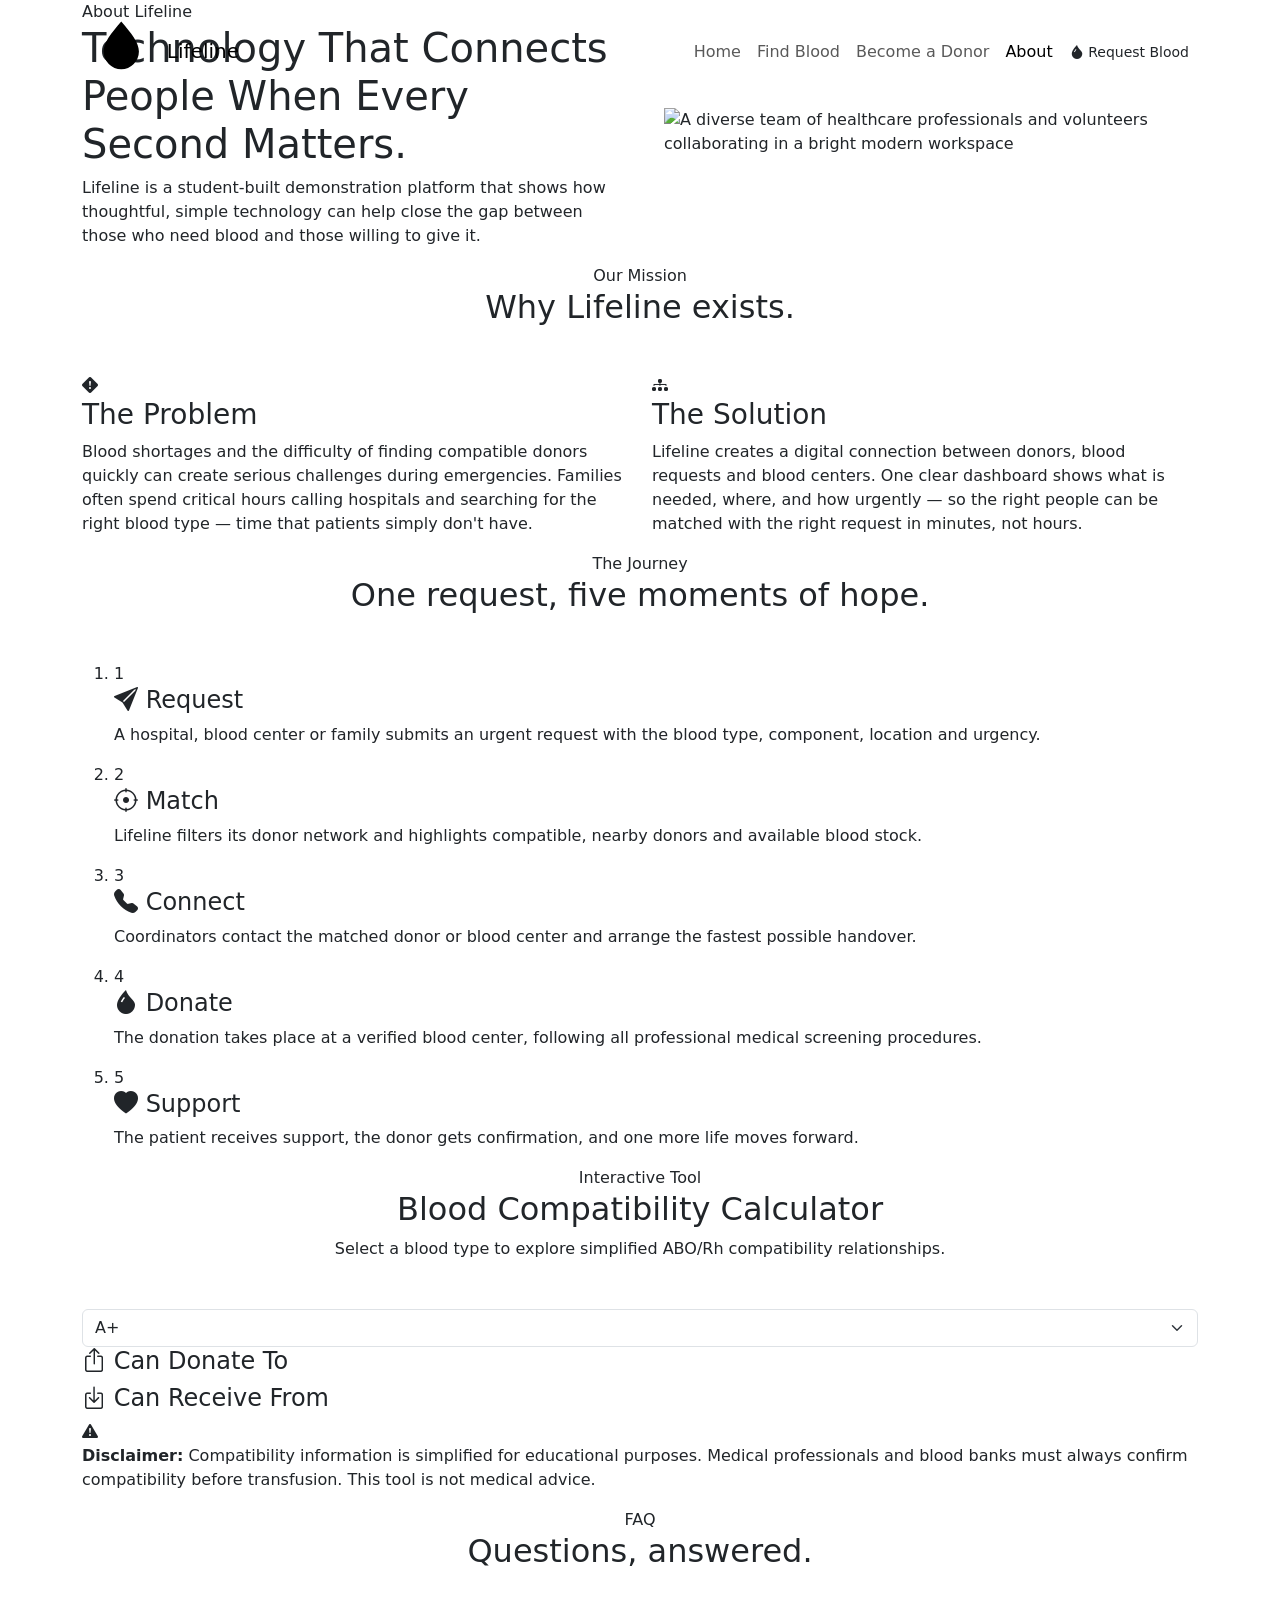
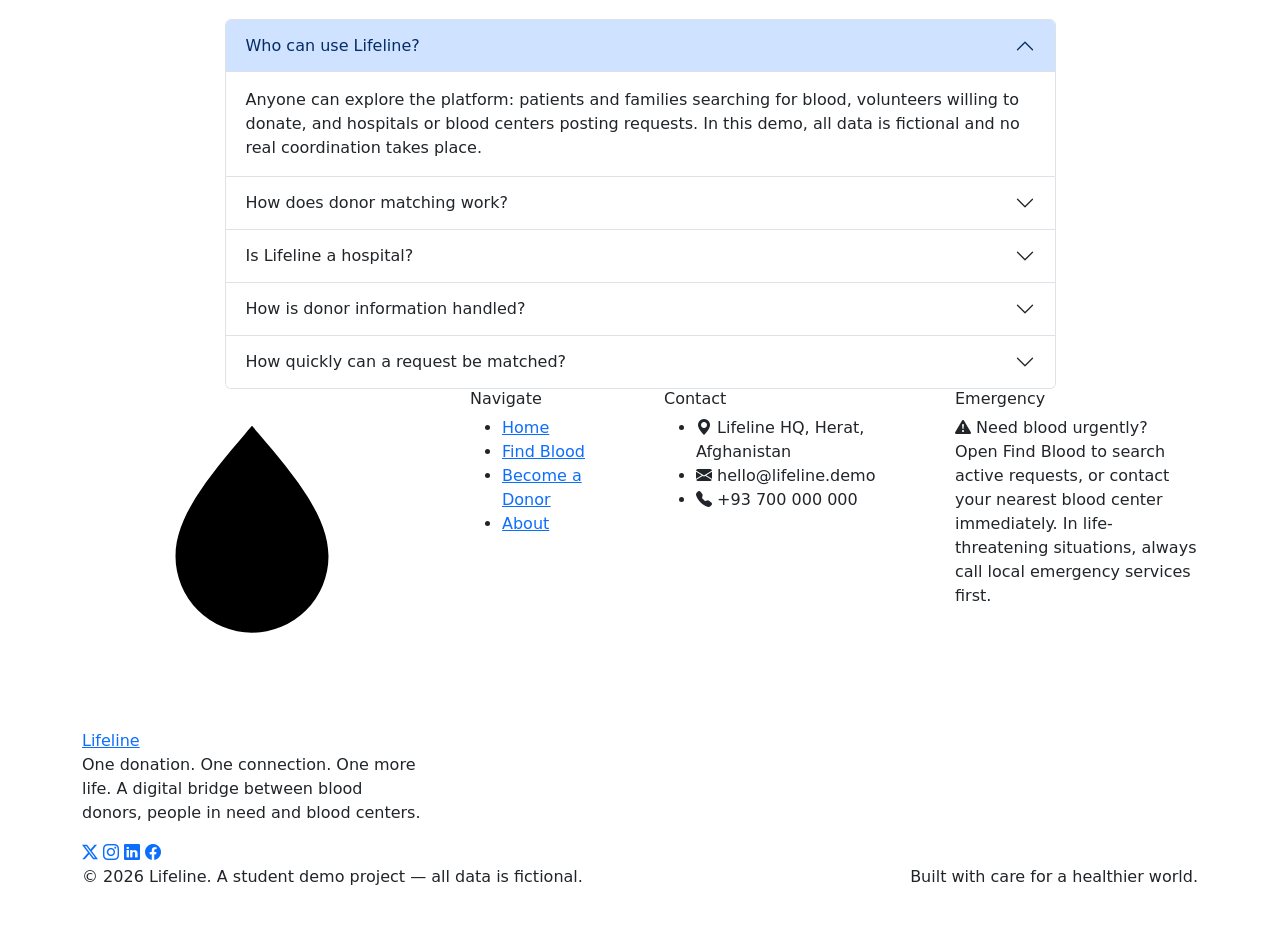
==== about.html @ 78128821 "add footer" ====
<!DOCTYPE html>
<html lang="en">
<head>
  <meta charset="UTF-8">
  <meta name="viewport" content="width=device-width, initial-scale=1.0">
  <meta name="description" content="About Lifeline — technology that connects donors, blood requests and blood centers when every second matters.">
  <title>About — Lifeline</title>

  <!-- Fonts -->
  <link rel="preconnect" href="https://fonts.googleapis.com">
  <link rel="preconnect" href="https://fonts.gstatic.com" crossorigin>
  <link href="https://fonts.googleapis.com/css2?family=Manrope:wght@400;500;600;700;800&display=swap" rel="stylesheet">

  <!-- Bootstrap 5 -->
  <link href="https://cdn.jsdelivr.net/npm/bootstrap@5.3.3/dist/css/bootstrap.min.css" rel="stylesheet">

  <!-- Bootstrap Icons -->
  <link href="https://cdn.jsdelivr.net/npm/bootstrap-icons@1.11.3/font/bootstrap-icons.css" rel="stylesheet">

  <!-- Custom styles -->
  <link rel="stylesheet" href="css/style.css">
</head>
<body>
    <!-- ===================== NAVBAR ===================== -->
  <nav class="navbar navbar-expand-lg navbar-lifeline fixed-top" aria-label="Main navigation">
    <div class="container">
      <a class="navbar-brand" href="index.html" aria-label="Lifeline home">
        <span class="brand-logo" aria-hidden="true">
          <svg viewBox="0 0 24 24" role="img">
            <path class="drop-shape" d="M12 2.6c3.1 3.6 5.4 6.4 5.4 9.2a5.4 5.4 0 1 1-10.8 0c0-2.8 2.3-5.6 5.4-9.2z"/>
            <path class="pulse-line" d="M4.5 13h3l1.6-3 2.4 5 1.8-2h6.2"/>
          </svg>
        </span>
        Lifeline
      </a>

      <button class="navbar-toggler" type="button" data-bs-toggle="collapse" data-bs-target="#mainNav" aria-controls="mainNav" aria-expanded="false" aria-label="Toggle navigation">
        <i class="bi bi-list"></i>
      </button>

      <div class="collapse navbar-collapse" id="mainNav">
        <ul class="navbar-nav ms-auto align-items-lg-center">
          <li class="nav-item"><a class="nav-link" href="index.html">Home</a></li>
          <li class="nav-item"><a class="nav-link" href="find-blood.html">Find Blood</a></li>
          <li class="nav-item"><a class="nav-link" href="donate.html">Become a Donor</a></li>
          <li class="nav-item"><a class="nav-link active" aria-current="page" href="about.html">About</a></li>
        </ul>
        <a href="find-blood.html" class="btn btn-red btn-sm navbar-cta">
          <i class="bi bi-droplet-fill" aria-hidden="true"></i> Request Blood
        </a>
      </div>
    </div>
  </nav>
  <!-- ===================== PAGE HERO ===================== -->
  <header class="page-hero">
    <div class="container">
      <div class="row align-items-center g-5">
        <div class="col-lg-6">
          <span class="eyebrow">About Lifeline</span>
          <h1>Technology That Connects People When <span class="text-red">Every Second Matters.</span></h1>
          <p class="lead-text">Lifeline is a student-built demonstration platform that shows how thoughtful, simple technology can help close the gap between those who need blood and those willing to give it.</p>
        </div>
        <div class="col-lg-6">
          <div class="about-visual-wrap">
            <img src="assets/about-visual.png" alt="A diverse team of healthcare professionals and volunteers collaborating in a bright modern workspace">
          </div>
        </div>
      </div>
    </div>
  </header>
  
  <main>
    <!-- ===================== PROBLEM / SOLUTION ===================== -->
    <section class="section" aria-labelledby="mission-heading">
      <div class="container">
        <div class="text-center mb-5 reveal">
          <span class="eyebrow justify-content-center">Our Mission</span>
          <h2 class="section-title" id="mission-heading">Why Lifeline exists.</h2>
        </div>

        <div class="row g-4">
          <div class="col-lg-6 reveal">
            <article class="problem-solution-card">
              <span class="ps-icon icon-red"><i class="bi bi-exclamation-diamond-fill" aria-hidden="true"></i></span>
              <h3>The Problem</h3>
              <p>Blood shortages and the difficulty of finding compatible donors quickly can create serious challenges during emergencies. Families often spend critical hours calling hospitals and searching for the right blood type — time that patients simply don't have.</p>
            </article>
          </div>
          <div class="col-lg-6 reveal">
            <article class="problem-solution-card">
              <span class="ps-icon icon-navy"><i class="bi bi-diagram-3-fill" aria-hidden="true"></i></span>
              <h3>The Solution</h3>
              <p>Lifeline creates a digital connection between donors, blood requests and blood centers. One clear dashboard shows what is needed, where, and how urgently — so the right people can be matched with the right request in minutes, not hours.</p>
            </article>
          </div>
        </div>
      </div>
    </section>

    <!-- ===================== TIMELINE ===================== -->
    <section class="section section-gray" aria-labelledby="timeline-heading">
      <div class="container">
        <div class="text-center mb-5 reveal">
          <span class="eyebrow justify-content-center">The Journey</span>
          <h2 class="section-title" id="timeline-heading">One request, five moments of hope.</h2>
        </div>

        <ol class="timeline">
          <li class="timeline-item reveal">
            <span class="timeline-dot" aria-hidden="true">1</span>
            <div class="timeline-card">
              <h4><i class="bi bi-send-fill" aria-hidden="true"></i> Request</h4>
              <p>A hospital, blood center or family submits an urgent request with the blood type, component, location and urgency.</p>
            </div>
          </li>
          <li class="timeline-item reveal">
            <span class="timeline-dot" aria-hidden="true">2</span>
            <div class="timeline-card">
              <h4><i class="bi bi-crosshair" aria-hidden="true"></i> Match</h4>
              <p>Lifeline filters its donor network and highlights compatible, nearby donors and available blood stock.</p>
            </div>
          </li>
          <li class="timeline-item reveal">
            <span class="timeline-dot" aria-hidden="true">3</span>
            <div class="timeline-card">
              <h4><i class="bi bi-telephone-fill" aria-hidden="true"></i> Connect</h4>
              <p>Coordinators contact the matched donor or blood center and arrange the fastest possible handover.</p>
            </div>
          </li>
          <li class="timeline-item reveal">
            <span class="timeline-dot" aria-hidden="true">4</span>
            <div class="timeline-card">
              <h4><i class="bi bi-droplet-fill" aria-hidden="true"></i> Donate</h4>
              <p>The donation takes place at a verified blood center, following all professional medical screening procedures.</p>
            </div>
          </li>
          <li class="timeline-item reveal">
            <span class="timeline-dot" aria-hidden="true">5</span>
            <div class="timeline-card">
              <h4><i class="bi bi-heart-fill" aria-hidden="true"></i> Support</h4>
              <p>The patient receives support, the donor gets confirmation, and one more life moves forward.</p>
            </div>
          </li>
        </ol>
      </div>
    </section>

    <!-- ===================== COMPATIBILITY CALCULATOR ===================== -->
    <section class="section" aria-labelledby="calculator-heading">
      <div class="container">
        <div class="text-center mb-5 reveal">
          <span class="eyebrow justify-content-center">Interactive Tool</span>
          <h2 class="section-title" id="calculator-heading">Blood Compatibility Calculator</h2>
          <p class="section-lead">Select a blood type to explore simplified ABO/Rh compatibility relationships.</p>
        </div>

        <div class="compat-calculator reveal">
          <div class="compat-select-row">
            <label for="compatBloodSelect" class="visually-hidden">Select your blood type</label>
            <select class="form-select" id="compatBloodSelect">
              <option value="A+" selected>A+</option>
              <option value="A-">A-</option>
              <option value="B+">B+</option>
              <option value="B-">B-</option>
              <option value="AB+">AB+</option>
              <option value="AB-">AB-</option>
              <option value="O+">O+</option>
              <option value="O-">O-</option>
            </select>
          </div>

          <div class="compat-result" aria-live="polite">
            <div class="compat-box box-donate">
              <h4><i class="bi bi-box-arrow-up" aria-hidden="true"></i> Can Donate To</h4>
              <div id="compatDonateTo"></div>
            </div>
            <div class="compat-box box-receive">
              <h4><i class="bi bi-box-arrow-in-down" aria-hidden="true"></i> Can Receive From</h4>
              <div id="compatReceiveFrom"></div>
            </div>
          </div>

          <div class="disclaimer-box">
            <i class="bi bi-exclamation-triangle-fill" aria-hidden="true"></i>
            <p><strong>Disclaimer:</strong> Compatibility information is simplified for educational purposes. Medical professionals and blood banks must always confirm compatibility before transfusion. This tool is not medical advice.</p>
          </div>
        </div>
      </div>
    </section>

    <!-- ===================== FAQ ===================== -->
    <section class="section section-gray" aria-labelledby="faq-heading">
      <div class="container">
        <div class="row justify-content-center">
          <div class="col-lg-9">
            <div class="text-center mb-5 reveal">
              <span class="eyebrow justify-content-center">FAQ</span>
              <h2 class="section-title" id="faq-heading">Questions, answered.</h2>
            </div>

            <div class="accordion faq-accordion reveal" id="faqAccordion">
              <div class="accordion-item">
                <h3 class="accordion-header">
                  <button class="accordion-button" type="button" data-bs-toggle="collapse" data-bs-target="#faq1" aria-expanded="true" aria-controls="faq1">
                    Who can use Lifeline?
                  </button>
                </h3>
                <div id="faq1" class="accordion-collapse collapse show" data-bs-parent="#faqAccordion">
                  <div class="accordion-body">
                    Anyone can explore the platform: patients and families searching for blood, volunteers willing to donate, and hospitals or blood centers posting requests. In this demo, all data is fictional and no real coordination takes place.
                  </div>
                </div>
              </div>

              <div class="accordion-item">
                <h3 class="accordion-header">
                  <button class="accordion-button collapsed" type="button" data-bs-toggle="collapse" data-bs-target="#faq2" aria-expanded="false" aria-controls="faq2">
                    How does donor matching work?
                  </button>
                </h3>
                <div id="faq2" class="accordion-collapse collapse" data-bs-parent="#faqAccordion">
                  <div class="accordion-body">
                    A request is matched by blood type compatibility first, then filtered by distance, availability and urgency. Critical requests are always surfaced at the top so coordinators can act immediately.
                  </div>
                </div>
              </div>

              <div class="accordion-item">
                <h3 class="accordion-header">
                  <button class="accordion-button collapsed" type="button" data-bs-toggle="collapse" data-bs-target="#faq3" aria-expanded="false" aria-controls="faq3">
                    Is Lifeline a hospital?
                  </button>
                </h3>
                <div id="faq3" class="accordion-collapse collapse" data-bs-parent="#faqAccordion">
                  <div class="accordion-body">
                    No. Lifeline is a connection platform — it does not collect blood, perform transfusions or provide medical care. All donations and medical decisions happen at licensed blood centers under professional supervision.
                  </div>
                </div>
              </div>

              <div class="accordion-item">
                <h3 class="accordion-header">
                  <button class="accordion-button collapsed" type="button" data-bs-toggle="collapse" data-bs-target="#faq4" aria-expanded="false" aria-controls="faq4">
                    How is donor information handled?
                  </button>
                </h3>
                <div id="faq4" class="accordion-collapse collapse" data-bs-parent="#faqAccordion">
                  <div class="accordion-body">
                    In this demonstration, donor registrations are stored only in your own browser's localStorage. Nothing is sent to a server. A production system would require strong encryption, consent management and compliance with health data regulations.
                  </div>
                </div>
              </div>

              <div class="accordion-item">
                <h3 class="accordion-header">
                  <button class="accordion-button collapsed" type="button" data-bs-toggle="collapse" data-bs-target="#faq5" aria-expanded="false" aria-controls="faq5">
                    How quickly can a request be matched?
                  </button>
                </h3>
                <div id="faq5" class="accordion-collapse collapse" data-bs-parent="#faqAccordion">
                  <div class="accordion-body">
                    It depends on the rarity of the blood type and local donor availability. Common types in busy areas can match within minutes, while rare types may take longer — which is exactly why a larger, always-ready donor network matters.
                  </div>
                </div>
              </div>
            </div>

          </div>
        </div>
      </div>
    </section>
  </main>
  <!-- ===================== FOOTER ===================== -->
  <footer class="footer">
    <div class="container">
      <div class="row g-5">
        <div class="col-lg-4 col-md-6">
          <a class="footer-brand" href="index.html">
            <span class="brand-logo" aria-hidden="true">
              <svg viewBox="0 0 24 24" role="img">
                <path class="drop-shape" d="M12 2.6c3.1 3.6 5.4 6.4 5.4 9.2a5.4 5.4 0 1 1-10.8 0c0-2.8 2.3-5.6 5.4-9.2z"/>
                <path class="pulse-line" d="M4.5 13h3l1.6-3 2.4 5 1.8-2h6.2"/>
              </svg>
            </span>
            Lifeline
          </a>
          <p class="footer-desc">One donation. One connection. One more life. A digital bridge between blood donors, people in need and blood centers.</p>
          <div class="footer-social">
            <a href="#" aria-label="Lifeline on X (Twitter)"><i class="bi bi-twitter-x" aria-hidden="true"></i></a>
            <a href="#" aria-label="Lifeline on Instagram"><i class="bi bi-instagram" aria-hidden="true"></i></a>
            <a href="#" aria-label="Lifeline on LinkedIn"><i class="bi bi-linkedin" aria-hidden="true"></i></a>
            <a href="#" aria-label="Lifeline on Facebook"><i class="bi bi-facebook" aria-hidden="true"></i></a>
          </div>
        </div>

        <div class="col-lg-2 col-md-6 col-6">
          <h6>Navigate</h6>
          <ul>
            <li><a href="index.html">Home</a></li>
            <li><a href="find-blood.html">Find Blood</a></li>
            <li><a href="donate.html">Become a Donor</a></li>
            <li><a href="about.html">About</a></li>
          </ul>
        </div>

        <div class="col-lg-3 col-md-6 col-6">
          <h6>Contact</h6>
          <ul class="footer-contact">
            <li><i class="bi bi-geo-alt-fill" aria-hidden="true"></i> Lifeline HQ, Herat, Afghanistan</li>
            <li><i class="bi bi-envelope-fill" aria-hidden="true"></i> hello@lifeline.demo</li>
            <li><i class="bi bi-telephone-fill" aria-hidden="true"></i> +93 700 000 000</li>
          </ul>
        </div>

        <div class="col-lg-3 col-md-6">
          <h6>Emergency</h6>
          <div class="footer-emergency">
            <div class="emergency-title"><i class="bi bi-exclamation-triangle-fill" aria-hidden="true"></i> Need blood urgently?</div>
            <p>Open Find Blood to search active requests, or contact your nearest blood center immediately. In life-threatening situations, always call local emergency services first.</p>
          </div>
        </div>
      </div>

      <div class="footer-bottom d-flex flex-column flex-md-row justify-content-between gap-2">
        <span>© 2026 Lifeline. A student demo project — all data is fictional.</span>
        <span>Built with care for a healthier world.</span>
      </div>
    </div>
  </footer>
</body>
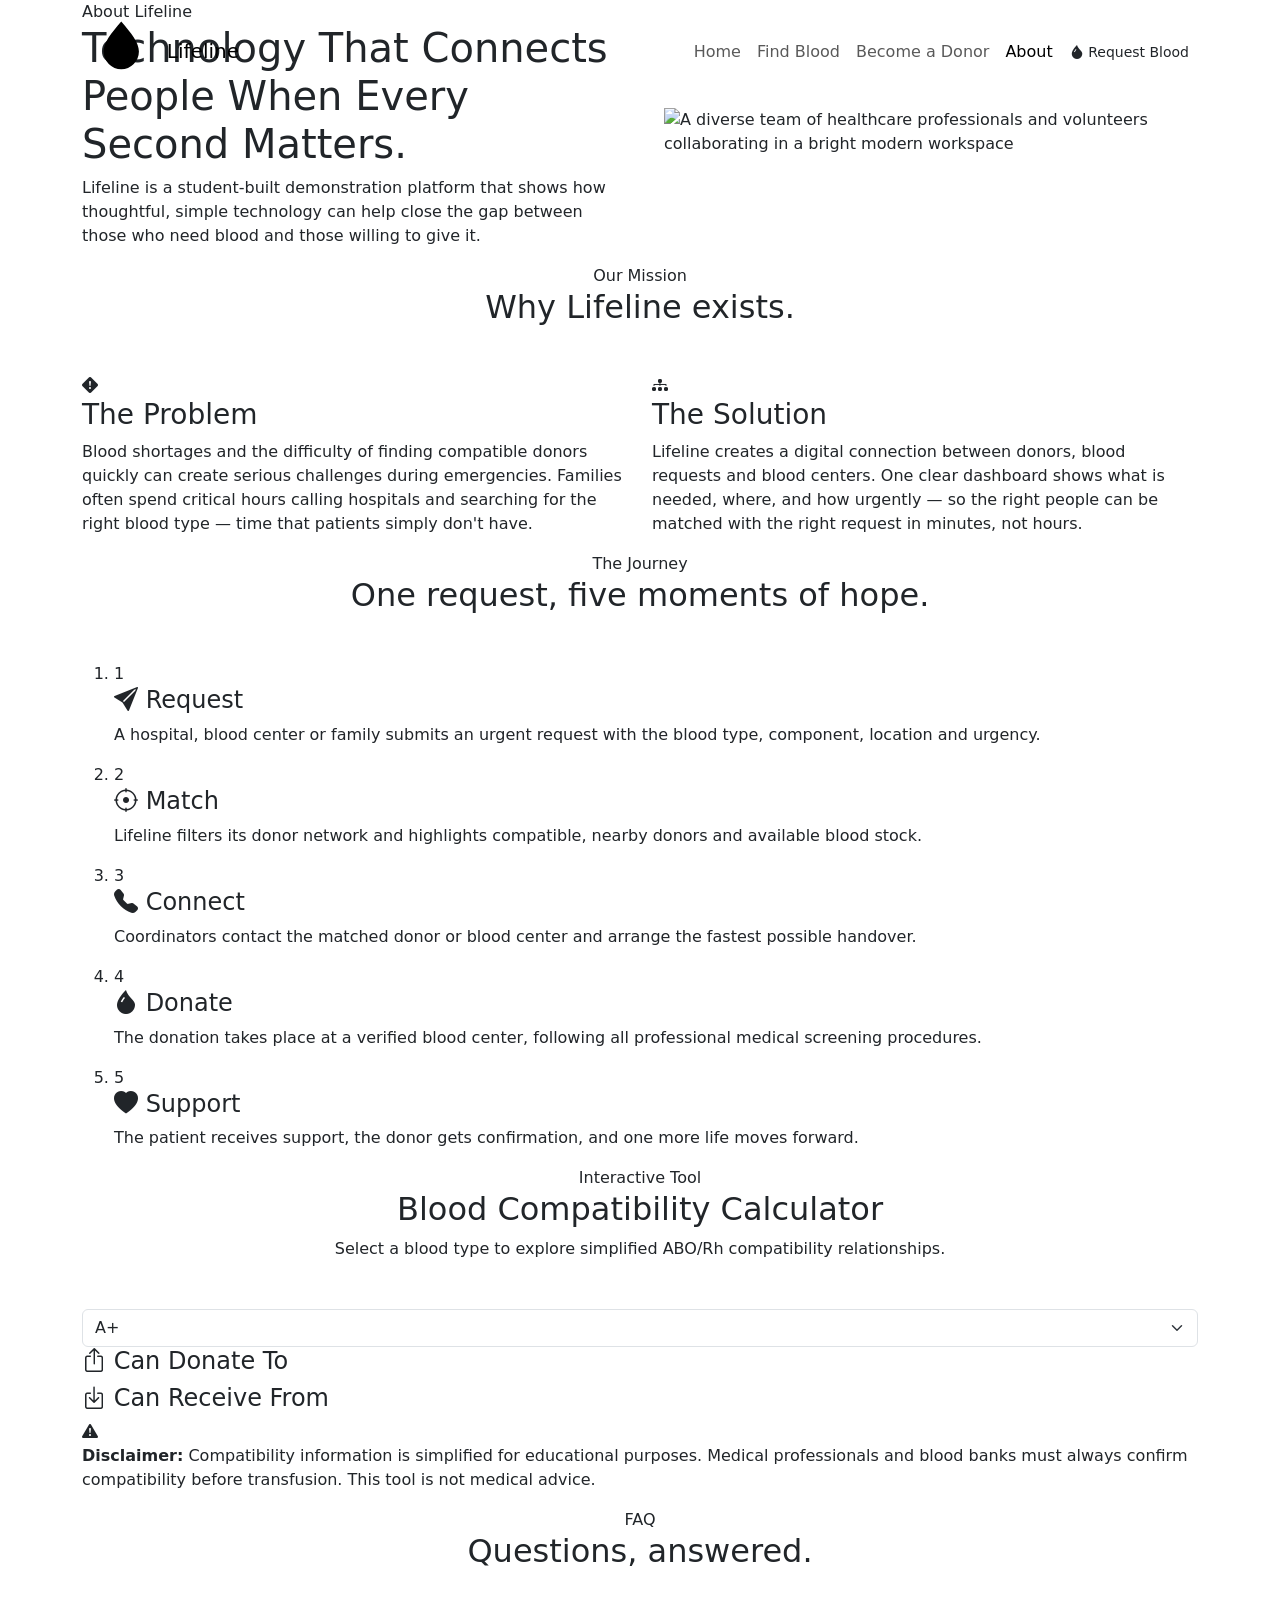
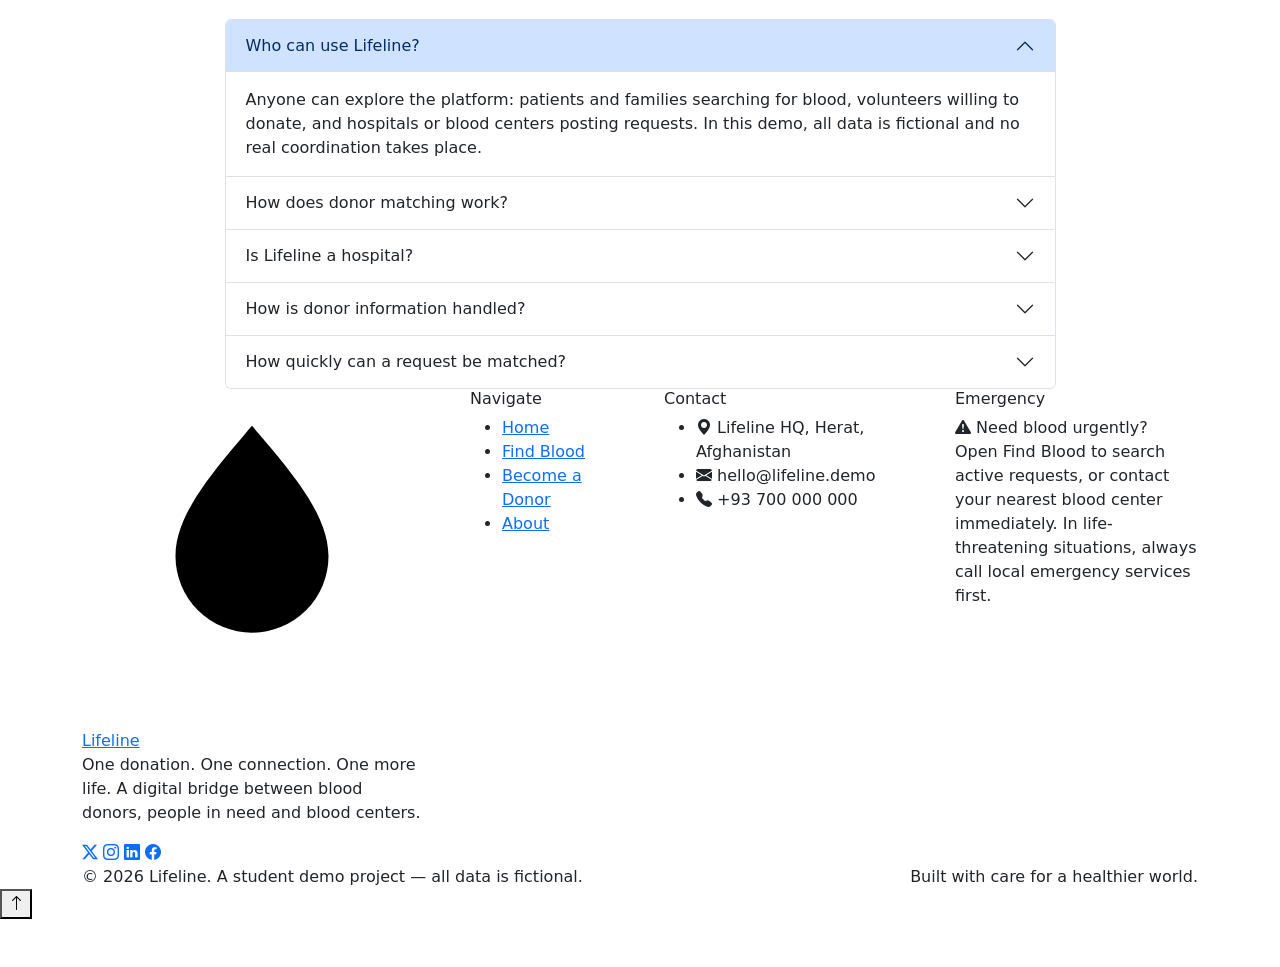
==== commit 0d9a570d: "add final" ====
--- a/about.html
+++ b/about.html
@@ -327,4 +327,15 @@
       </div>
     </div>
   </footer>
+  
+  <!-- Back to top -->
+  <button type="button" class="back-to-top" id="backToTop" aria-label="Back to top">
+    <i class="bi bi-arrow-up" aria-hidden="true"></i>
+  </button>
+
+  <!-- Bootstrap JS -->
+  <script src="https://cdn.jsdelivr.net/npm/bootstrap@5.3.3/dist/js/bootstrap.bundle.min.js"></script>
+
+  <!-- Custom JS -->
+  <script src="js/main.js"></script>
 </body>
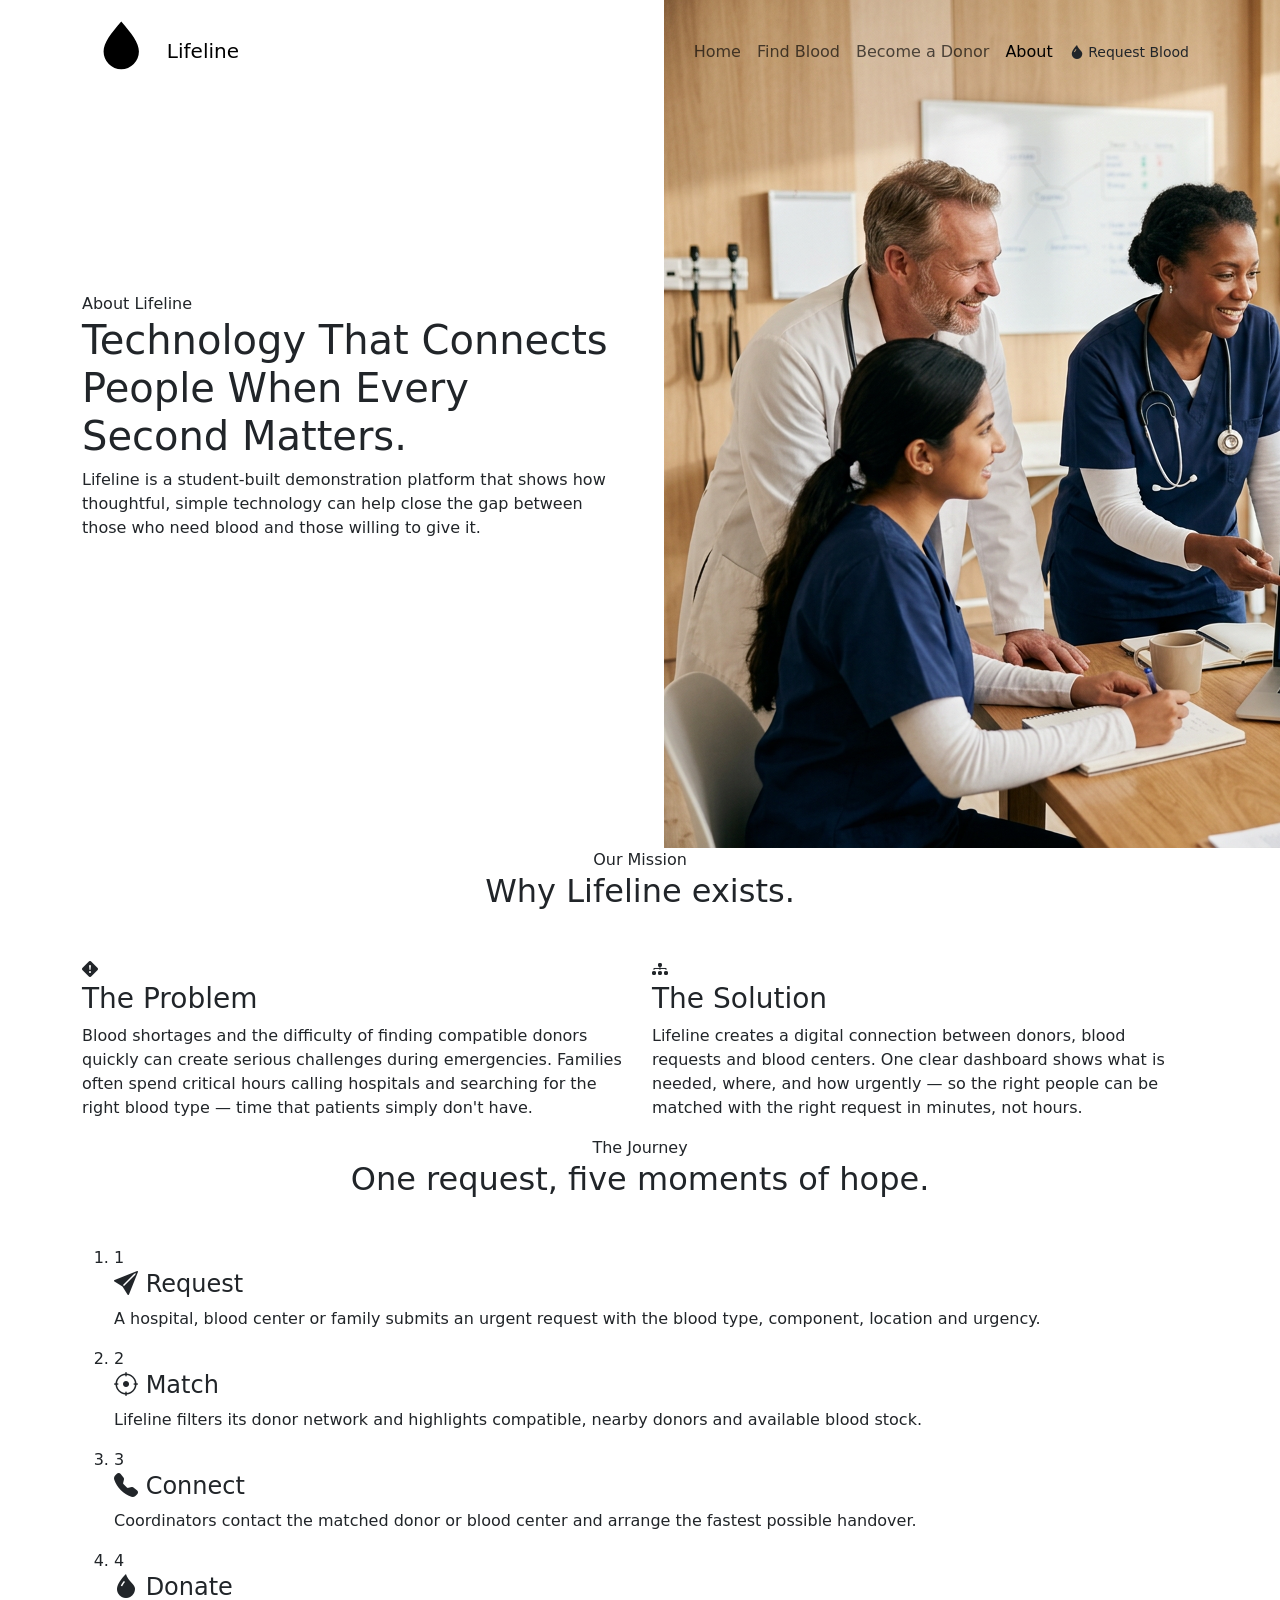
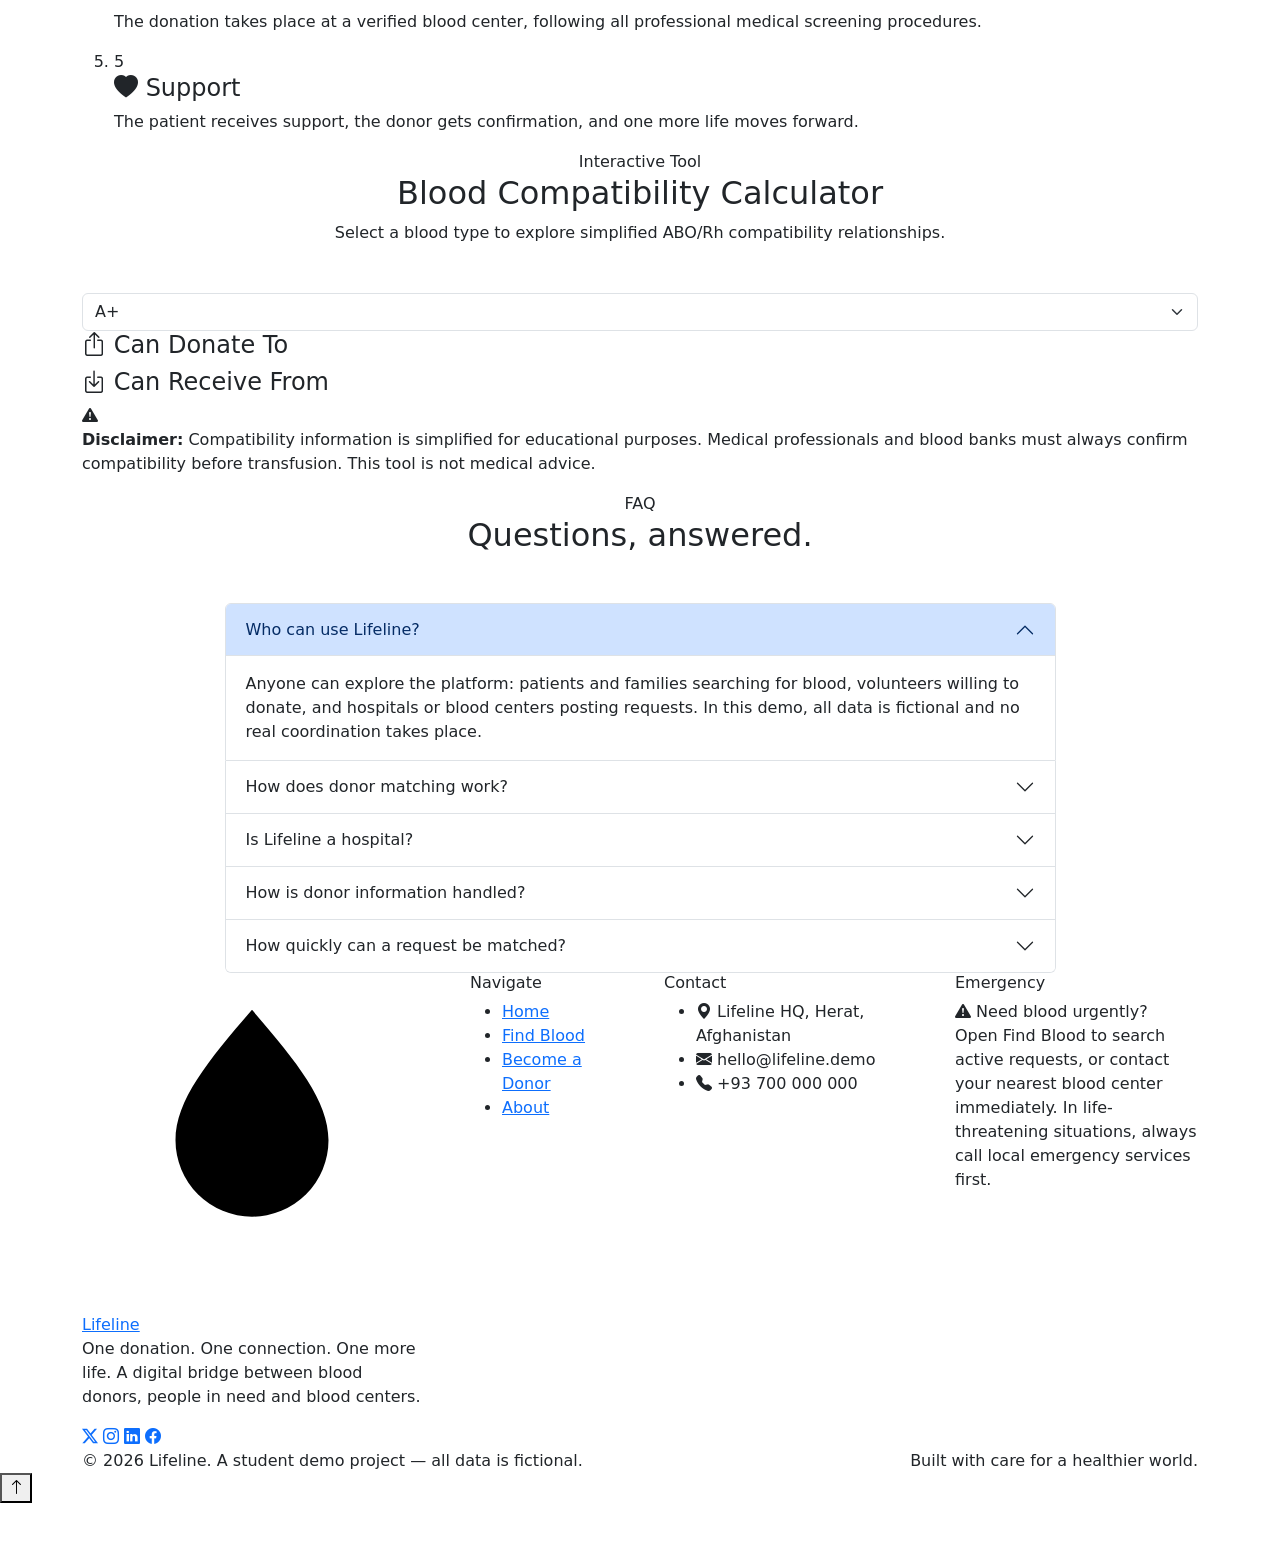
==== commit 1265dcee: "add style" ====
--- a/about.html
+++ b/about.html
@@ -18,7 +18,7 @@
   <link href="https://cdn.jsdelivr.net/npm/bootstrap-icons@1.11.3/font/bootstrap-icons.css" rel="stylesheet">
 
   <!-- Custom styles -->
-  <link rel="stylesheet" href="css/style.css">
+  <link rel="stylesheet" href="style.css">
 </head>
 <body>
     <!-- ===================== NAVBAR ===================== -->
@@ -337,5 +337,5 @@
   <script src="https://cdn.jsdelivr.net/npm/bootstrap@5.3.3/dist/js/bootstrap.bundle.min.js"></script>
 
   <!-- Custom JS -->
-  <script src="js/main.js"></script>
+  <script src="main.js"></script>
 </body>
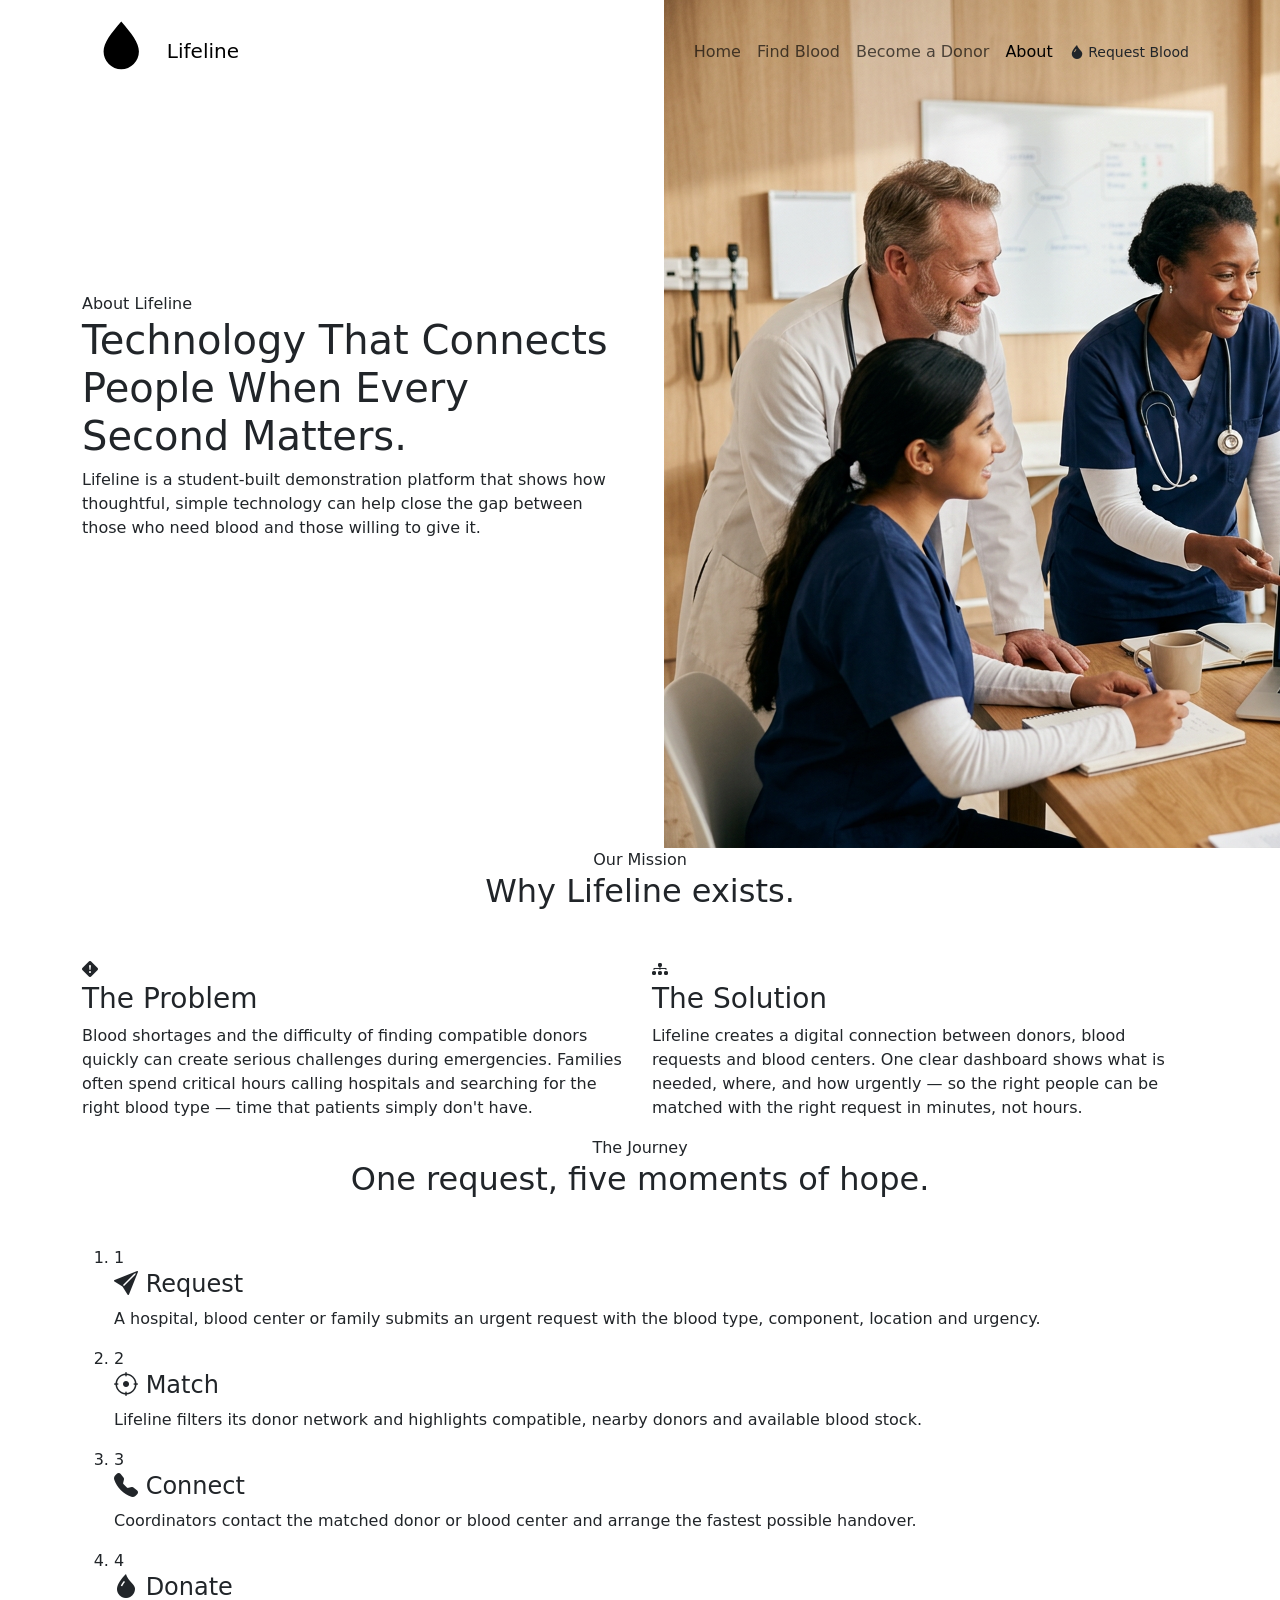
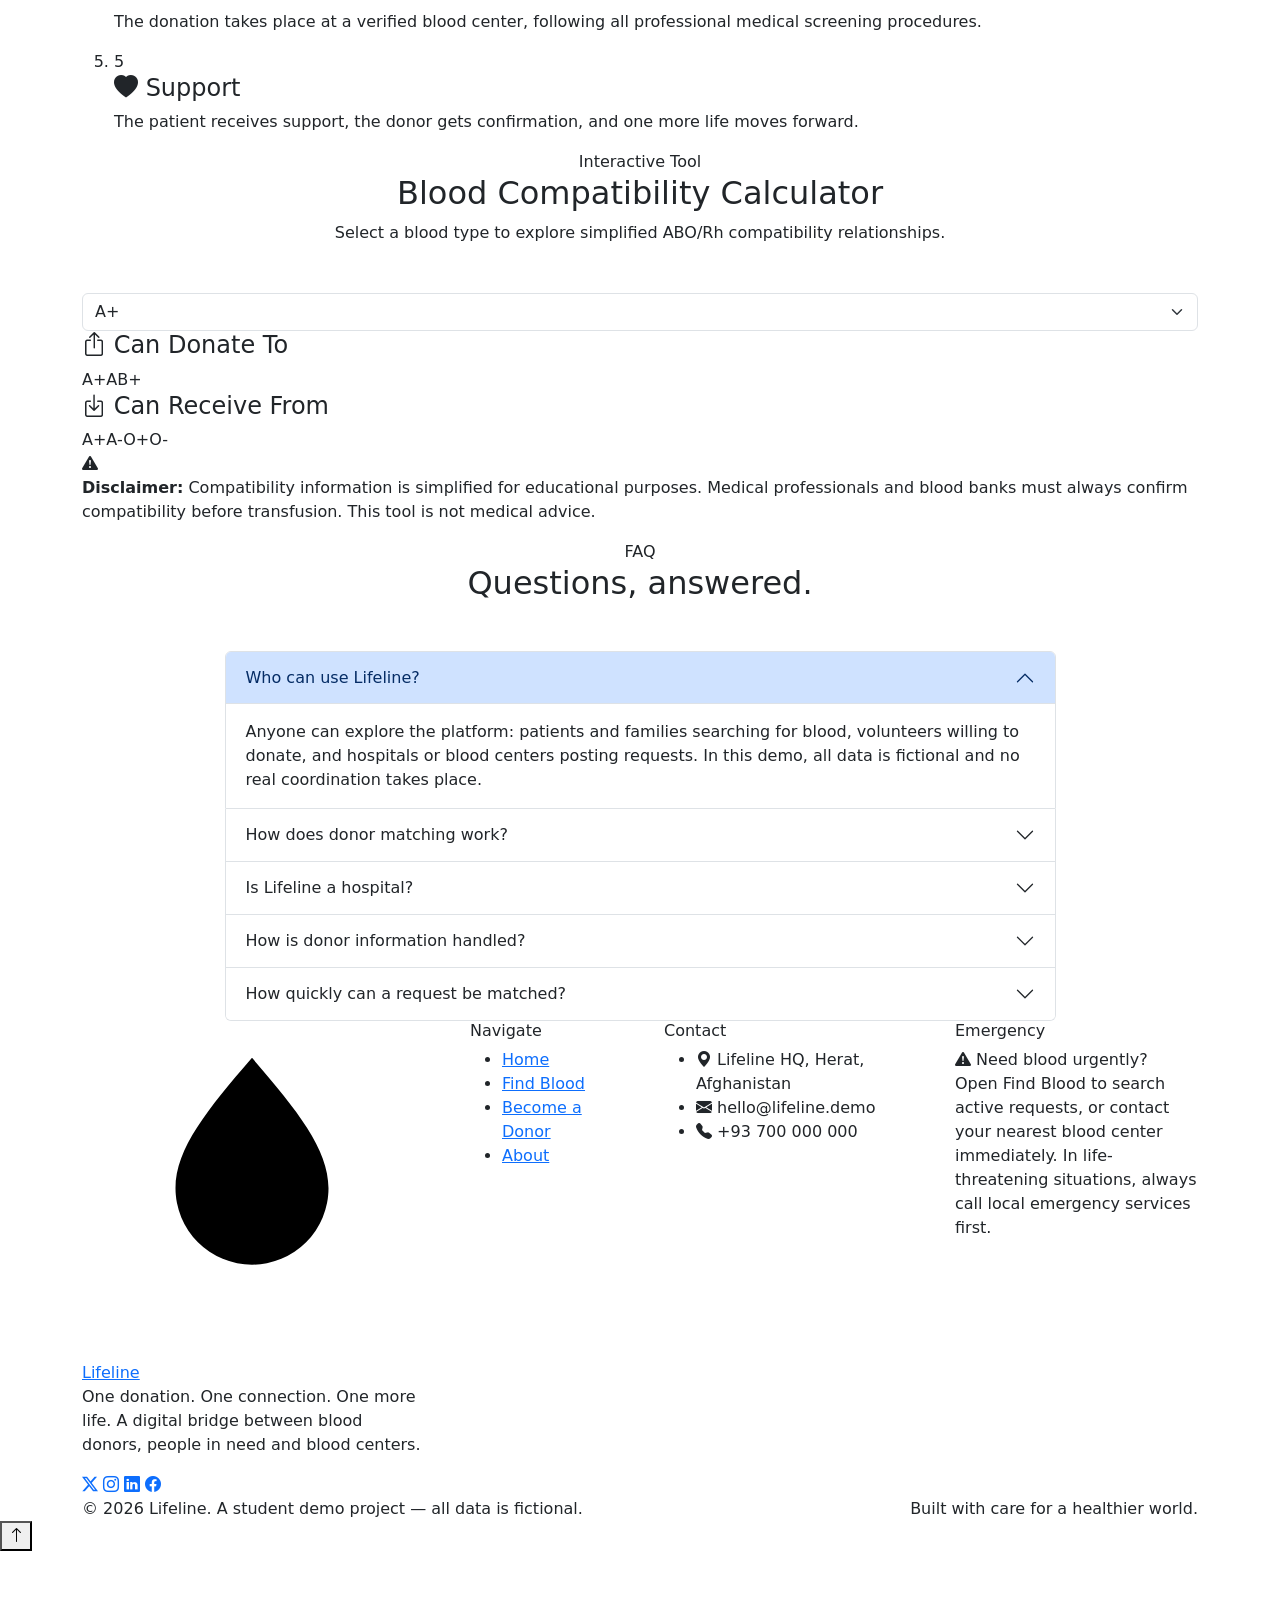
==== commit e2dc7ea0: "Update stylesheet link path in about.html" ====
--- a/about.html
+++ b/about.html
@@ -18,7 +18,8 @@
   <link href="https://cdn.jsdelivr.net/npm/bootstrap-icons@1.11.3/font/bootstrap-icons.css" rel="stylesheet">
 
   <!-- Custom styles -->
-  <link rel="stylesheet" href="style.css">
+  <link rel="stylesheet" href="./style.css">
+  <link rel="icon" href="assets/photo_2026-09-27_14-04-06.jpg">
 </head>
 <body>
     <!-- ===================== NAVBAR ===================== -->
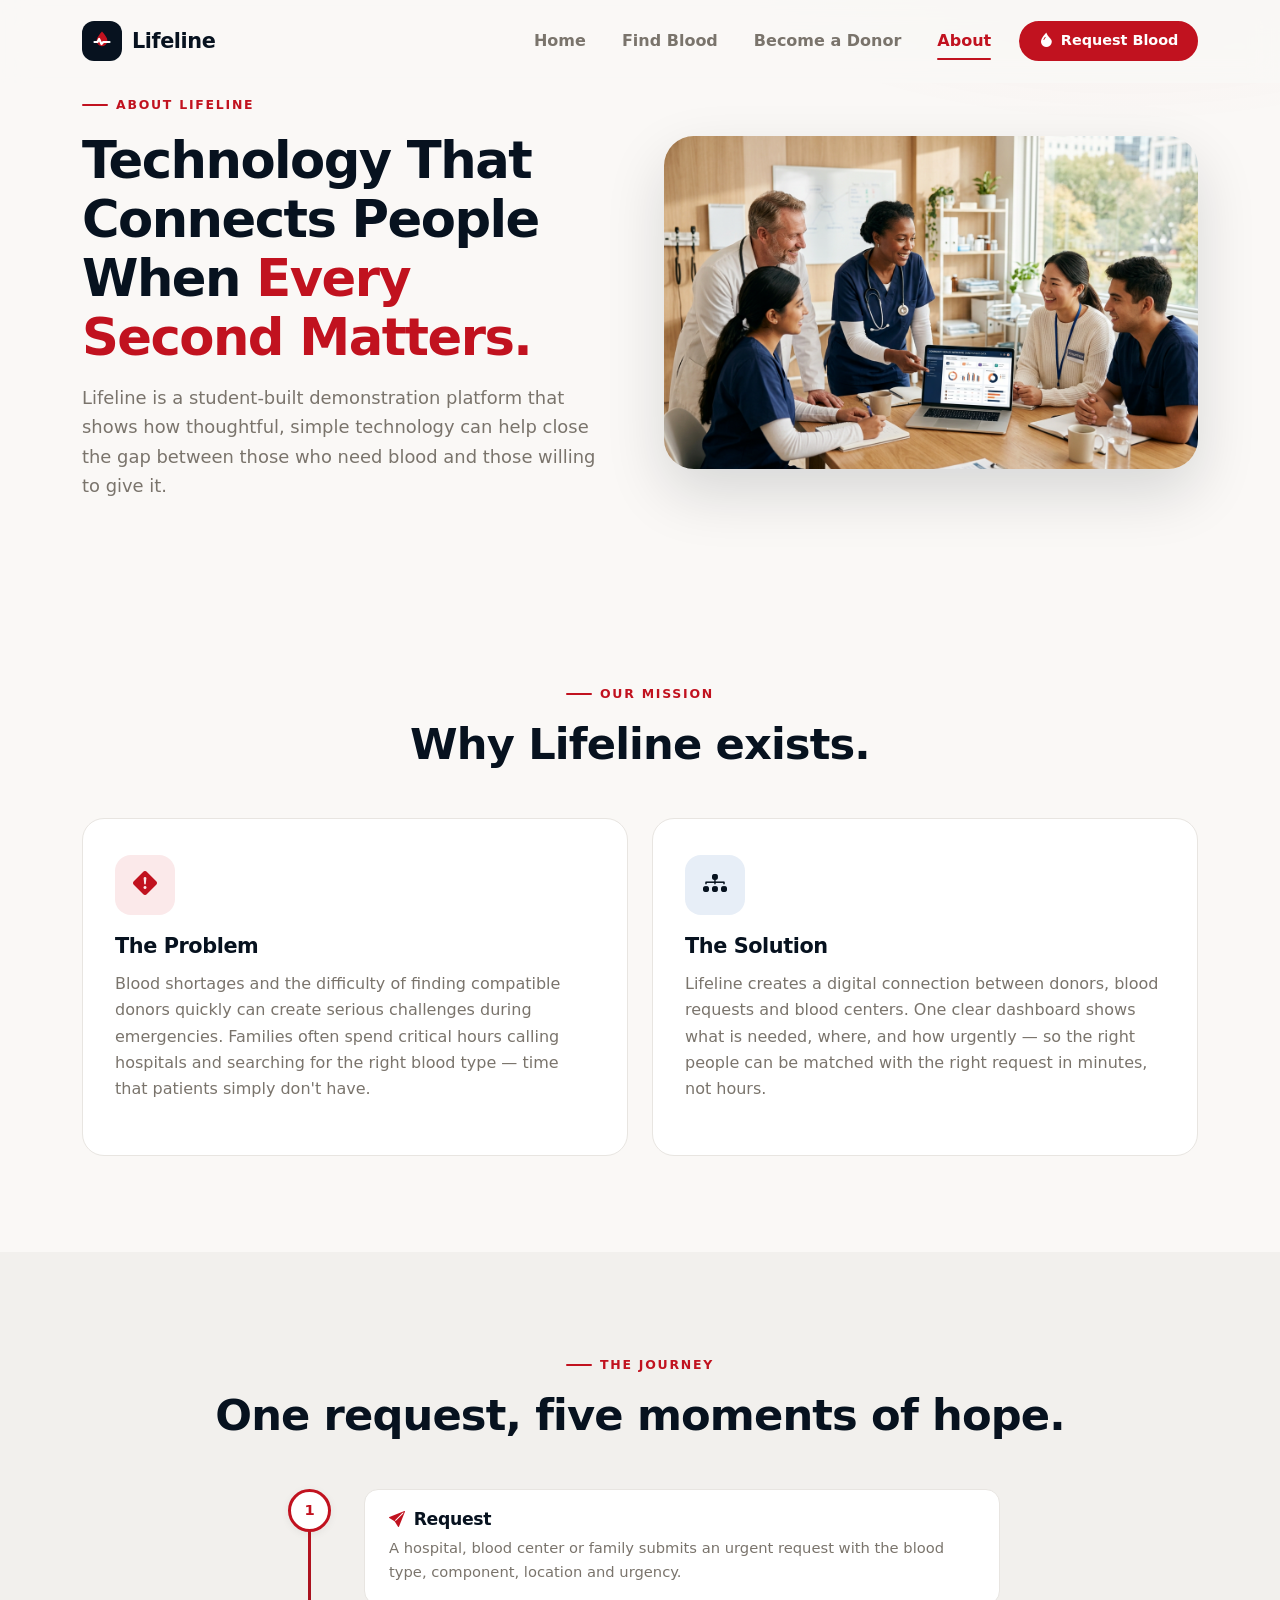
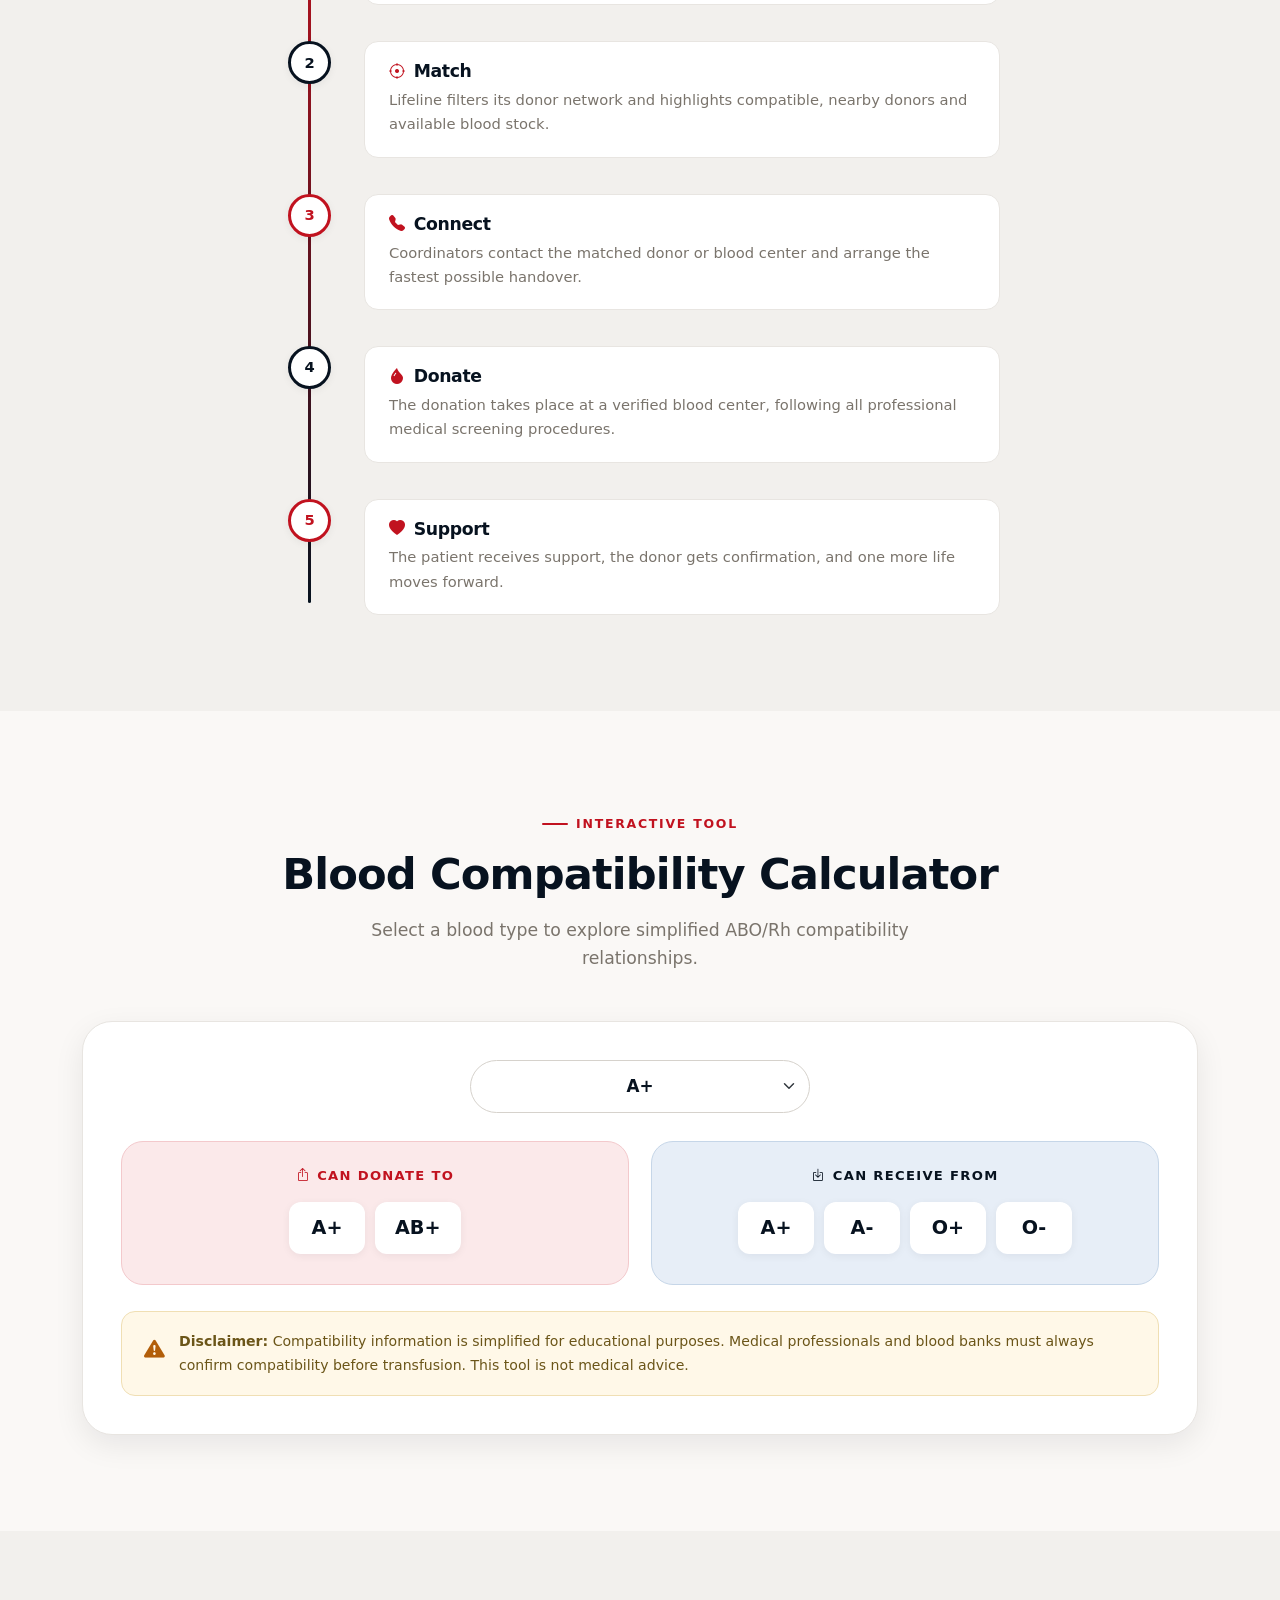
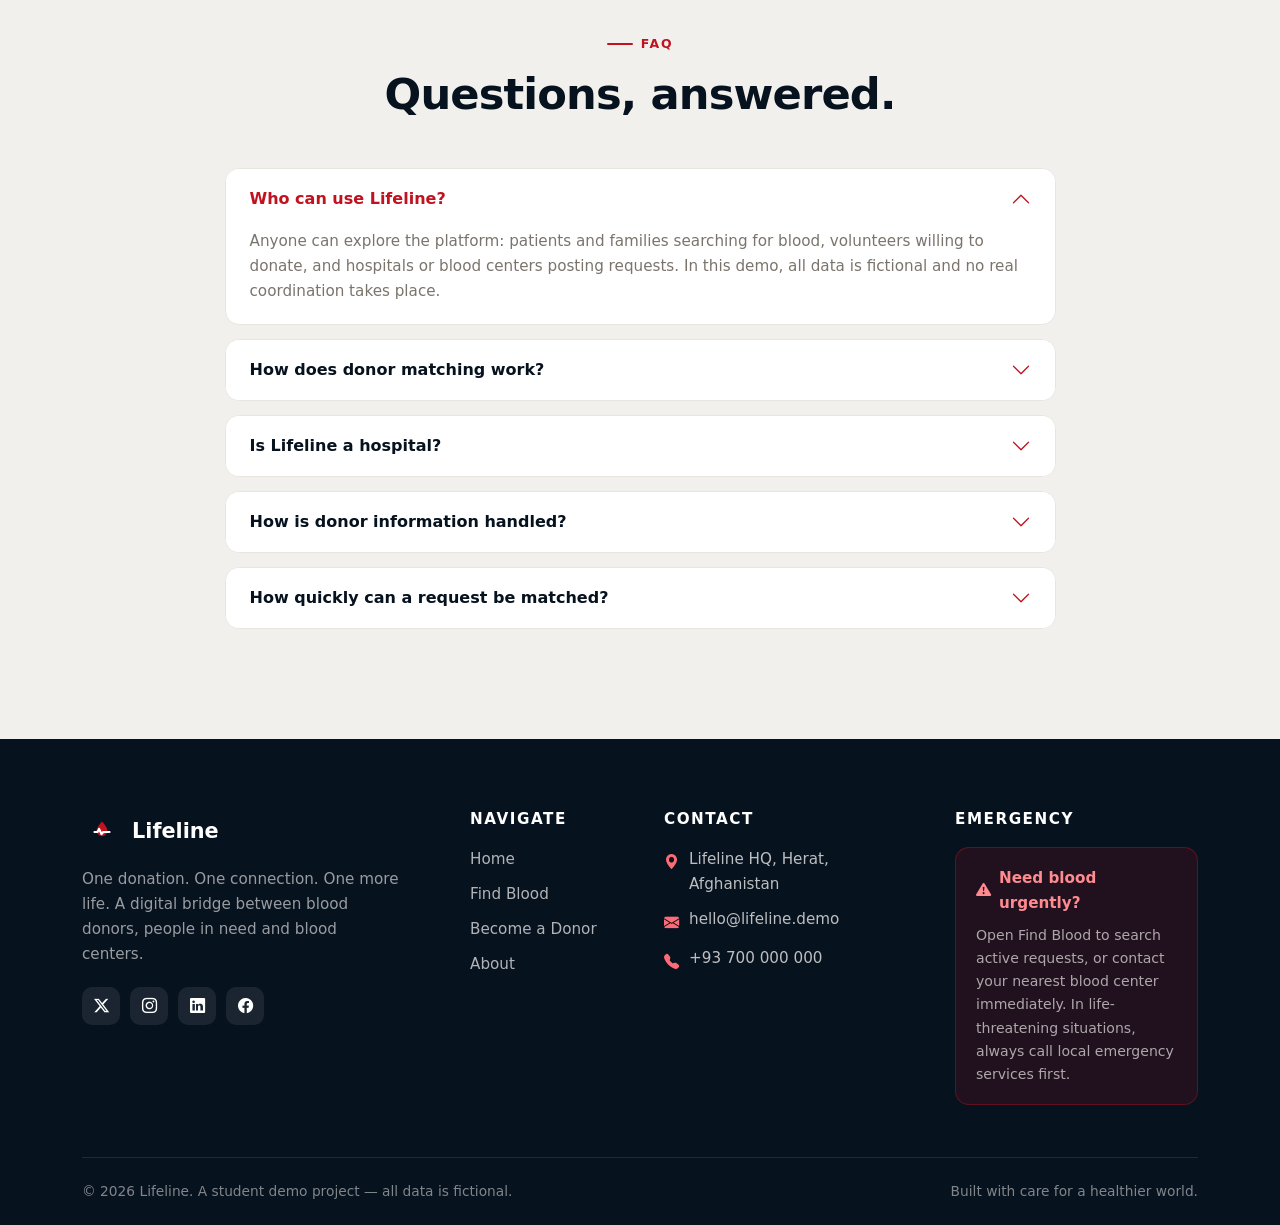
==== commit 78d5141a: "Fix stylesheet link path in about.html" ====
--- a/about.html
+++ b/about.html
@@ -18,7 +18,7 @@
   <link href="https://cdn.jsdelivr.net/npm/bootstrap-icons@1.11.3/font/bootstrap-icons.css" rel="stylesheet">
 
   <!-- Custom styles -->
-  <link rel="stylesheet" href="./style.css">
+  <link rel="stylesheet" href="style.css">
   <link rel="icon" href="assets/photo_2026-09-27_14-04-06.jpg">
 </head>
 <body>
--- a/style.css
+++ b/style.css
@@ -0,0 +1,3159 @@
+/* =========================================================
+   LIFELINE — Premium Blood Donation Platform
+   Design System & Custom Styles
+   ========================================================= */
+
+/* ---------- 1. Design Tokens ---------- */
+:root {
+  --navy: #07121F;
+  --red: #C1121F;
+  --red-dark: #9A0E19;
+  --red-soft: #FBE9EA;
+  --warm-white: #FAF8F6;
+  --charcoal: #151A21;
+  --light-gray: #F2F0ED;
+  --gray-100: #F6F5F3;
+  --gray-200: #E8E5E1;
+  --gray-300: #D6D2CC;
+  --gray-400: #A8A29A;
+  --gray-500: #7A746C;
+  --white: #FFFFFF;
+
+  --font-family: 'Manrope', 'Inter', 'Plus Jakarta Sans', system-ui, sans-serif;
+
+  --radius-sm: 8px;
+  --radius-md: 14px;
+  --radius-lg: 22px;
+  --radius-xl: 30px;
+
+  --shadow-sm: 0 2px 8px rgba(7, 18, 31, 0.06);
+  --shadow-md: 0 10px 30px rgba(7, 18, 31, 0.08);
+  --shadow-lg: 0 24px 60px rgba(7, 18, 31, 0.14);
+  --shadow-red: 0 12px 30px rgba(193, 18, 31, 0.28);
+
+  --transition: all 0.25s cubic-bezier(0.4, 0, 0.2, 1);
+  --transition-slow: all 0.4s cubic-bezier(0.4, 0, 0.2, 1);
+
+  --navbar-height: 76px;
+}
+
+/* ---------- 2. Base ---------- */
+* {
+  box-sizing: border-box;
+}
+
+html {
+  scroll-behavior: smooth;
+  scroll-padding-top: calc(var(--navbar-height) + 20px);
+}
+
+body {
+  font-family: var(--font-family);
+  background-color: var(--warm-white);
+  color: var(--charcoal);
+  line-height: 1.65;
+  font-size: 1rem;
+  overflow-x: hidden;
+  -webkit-font-smoothing: antialiased;
+}
+
+h1, h2, h3, h4, h5, h6 {
+  font-weight: 800;
+  color: var(--navy);
+  letter-spacing: -0.02em;
+  line-height: 1.15;
+}
+
+p {
+  color: var(--gray-500);
+}
+
+a {
+  text-decoration: none;
+  color: inherit;
+  transition: var(--transition);
+}
+
+img {
+  max-width: 100%;
+  height: auto;
+  display: block;
+}
+
+::selection {
+  background: var(--red);
+  color: var(--white);
+}
+
+:focus-visible {
+  outline: 3px solid rgba(193, 18, 31, 0.45);
+  outline-offset: 2px;
+  border-radius: 4px;
+}
+
+/* ---------- 3. Shared Utility Classes ---------- */
+.section {
+  padding: 96px 0;
+}
+
+.section-tight {
+  padding: 72px 0;
+}
+
+.section-gray {
+  background: var(--light-gray);
+}
+
+.section-dark {
+  background: var(--navy);
+  color: var(--white);
+}
+
+.section-dark h1,
+.section-dark h2,
+.section-dark h3,
+.section-dark h4 {
+  color: var(--white);
+}
+
+.section-dark p {
+  color: rgba(250, 248, 246, 0.68);
+}
+
+.eyebrow {
+  display: inline-flex;
+  align-items: center;
+  gap: 8px;
+  font-size: 0.78rem;
+  font-weight: 700;
+  letter-spacing: 0.14em;
+  text-transform: uppercase;
+  color: var(--red);
+  margin-bottom: 16px;
+}
+
+.eyebrow::before {
+  content: "";
+  width: 26px;
+  height: 2px;
+  background: var(--red);
+  border-radius: 2px;
+}
+
+.section-dark .eyebrow {
+  color: #FF6B74;
+}
+
+.section-title {
+  font-size: clamp(1.9rem, 3.6vw, 2.7rem);
+  margin-bottom: 16px;
+}
+
+.section-lead {
+  font-size: 1.08rem;
+  max-width: 620px;
+  margin: 0 auto;
+}
+
+.text-red { color: var(--red); }
+
+/* ---------- 4. Buttons ---------- */
+.btn {
+  font-weight: 700;
+  border-radius: 100px;
+  padding: 0.72rem 1.6rem;
+  transition: var(--transition);
+  border-width: 2px;
+  display: inline-flex;
+  align-items: center;
+  gap: 8px;
+}
+
+.btn-red {
+  background: var(--red);
+  border-color: var(--red);
+  color: var(--white);
+}
+
+.btn-red:hover,
+.btn-red:focus {
+  background: var(--red-dark);
+  border-color: var(--red-dark);
+  color: var(--white);
+  transform: translateY(-2px);
+  box-shadow: var(--shadow-red);
+}
+
+.btn-dark {
+  background: var(--navy);
+  border-color: var(--navy);
+  color: var(--white);
+}
+
+.btn-dark:hover,
+.btn-dark:focus {
+  background: var(--charcoal);
+  border-color: var(--charcoal);
+  color: var(--white);
+  transform: translateY(-2px);
+  box-shadow: var(--shadow-md);
+}
+
+.btn-outline {
+  background: transparent;
+  border-color: var(--navy);
+  color: var(--navy);
+}
+
+.btn-outline:hover,
+.btn-outline:focus {
+  background: var(--navy);
+  color: var(--white);
+  transform: translateY(-2px);
+  box-shadow: var(--shadow-md);
+}
+
+.btn-outline-light {
+  background: transparent;
+  border-color: rgba(255, 255, 255, 0.45);
+  color: var(--white);
+}
+
+.btn-outline-light:hover,
+.btn-outline-light:focus {
+  background: var(--white);
+  border-color: var(--white);
+  color: var(--navy);
+  transform: translateY(-2px);
+}
+
+.btn-soft {
+  background: var(--red-soft);
+  border-color: var(--red-soft);
+  color: var(--red);
+}
+
+.btn-soft:hover,
+.btn-soft:focus {
+  background: var(--red);
+  border-color: var(--red);
+  color: var(--white);
+  transform: translateY(-2px);
+}
+
+.btn:active {
+  transform: translateY(0) scale(0.98);
+}
+
+.btn-lg {
+  padding: 0.9rem 2rem;
+  font-size: 1.05rem;
+}
+
+.btn-sm {
+  padding: 0.45rem 1.1rem;
+  font-size: 0.9rem;
+}
+
+/* ---------- 5. Navbar ---------- */
+.navbar-lifeline {
+  background: rgba(250, 248, 246, 0.85);
+  backdrop-filter: blur(14px);
+  -webkit-backdrop-filter: blur(14px);
+  border-bottom: 1px solid transparent;
+  padding: 14px 0;
+  transition: var(--transition);
+}
+
+.navbar-lifeline.scrolled {
+  background: rgba(250, 248, 246, 0.97);
+  border-bottom: 1px solid var(--gray-200);
+  box-shadow: var(--shadow-sm);
+}
+
+.navbar-lifeline .navbar-brand {
+  display: inline-flex;
+  align-items: center;
+  gap: 10px;
+  font-weight: 800;
+  font-size: 1.3rem;
+  color: var(--navy);
+  letter-spacing: -0.02em;
+}
+
+.brand-logo {
+  width: 40px;
+  height: 40px;
+  border-radius: 12px;
+  background: var(--navy);
+  display: inline-flex;
+  align-items: center;
+  justify-content: center;
+  position: relative;
+  overflow: hidden;
+  flex-shrink: 0;
+}
+
+.brand-logo svg {
+  width: 24px;
+  height: 24px;
+}
+
+.brand-logo .pulse-line {
+  stroke: var(--white);
+  stroke-width: 2.2;
+  fill: none;
+  stroke-linecap: round;
+  stroke-linejoin: round;
+}
+
+.brand-logo .drop-shape {
+  fill: var(--red);
+}
+
+.navbar-lifeline .nav-link {
+  font-weight: 600;
+  color: var(--gray-500);
+  margin: 0 6px;
+  padding: 8px 12px !important;
+  border-radius: 8px;
+  position: relative;
+}
+
+.navbar-lifeline .nav-link:hover,
+.navbar-lifeline .nav-link:focus {
+  color: var(--navy);
+}
+
+.navbar-lifeline .nav-link.active {
+  color: var(--red);
+}
+
+.navbar-lifeline .nav-link.active::after {
+  content: "";
+  position: absolute;
+  left: 12px;
+  right: 12px;
+  bottom: 2px;
+  height: 2px;
+  background: var(--red);
+  border-radius: 2px;
+}
+
+.navbar-toggler {
+  border: none;
+  padding: 6px;
+  font-size: 1.4rem;
+  color: var(--navy);
+}
+
+.navbar-toggler:focus {
+  box-shadow: none;
+}
+
+.navbar-cta {
+  margin-left: 10px;
+}
+
+@media (max-width: 991.98px) {
+  .navbar-lifeline .navbar-collapse {
+    background: var(--white);
+    border: 1px solid var(--gray-200);
+    border-radius: var(--radius-md);
+    padding: 16px;
+    margin-top: 12px;
+    box-shadow: var(--shadow-md);
+  }
+
+  .navbar-lifeline .nav-link {
+    margin: 2px 0;
+    padding: 10px 14px !important;
+  }
+
+  .navbar-lifeline .nav-link.active::after {
+    display: none;
+  }
+
+  .navbar-cta {
+    margin: 10px 0 4px;
+    width: 100%;
+    justify-content: center;
+  }
+}
+
+/* ---------- 6. Hero (Home) ---------- */
+.hero {
+  position: relative;
+  padding: 90px 0 110px;
+  background:
+    radial-gradient(900px 500px at 85% -10%, rgba(193, 18, 31, 0.07), transparent 60%),
+    radial-gradient(700px 500px at -10% 110%, rgba(7, 18, 31, 0.06), transparent 55%),
+    var(--warm-white);
+  overflow: hidden;
+}
+
+.hero-badge {
+  display: inline-flex;
+  align-items: center;
+  gap: 9px;
+  background: var(--white);
+  border: 1px solid var(--gray-200);
+  border-radius: 100px;
+  padding: 8px 18px 8px 10px;
+  font-size: 0.85rem;
+  font-weight: 700;
+  color: var(--navy);
+  box-shadow: var(--shadow-sm);
+  margin-bottom: 26px;
+}
+
+.hero-badge .dot {
+  width: 26px;
+  height: 26px;
+  border-radius: 50%;
+  background: var(--red-soft);
+  color: var(--red);
+  display: inline-flex;
+  align-items: center;
+  justify-content: center;
+  font-size: 0.8rem;
+}
+
+.hero-badge .dot .pulse-dot {
+  animation: pulseDot 1.6s ease-in-out infinite;
+}
+
+@keyframes pulseDot {
+  0%, 100% { opacity: 1; transform: scale(1); }
+  50% { opacity: 0.45; transform: scale(0.8); }
+}
+
+.hero h1 {
+  font-size: clamp(2.4rem, 5vw, 3.9rem);
+  font-weight: 800;
+  letter-spacing: -0.03em;
+  margin-bottom: 22px;
+}
+
+.hero .hero-sub {
+  font-size: 1.15rem;
+  max-width: 520px;
+  margin-bottom: 34px;
+}
+
+.hero-actions {
+  display: flex;
+  gap: 14px;
+  flex-wrap: wrap;
+  margin-bottom: 30px;
+}
+
+.hero-trust {
+  display: inline-flex;
+  align-items: center;
+  gap: 9px;
+  font-size: 0.92rem;
+  font-weight: 600;
+  color: var(--gray-500);
+}
+
+.hero-trust i {
+  color: var(--red);
+  font-size: 1rem;
+}
+
+.hero-visual {
+  position: relative;
+}
+
+.hero-visual .hero-img-wrap {
+  border-radius: var(--radius-xl);
+  overflow: hidden;
+  box-shadow: var(--shadow-lg);
+  position: relative;
+}
+
+.hero-visual .hero-img-wrap::after {
+  content: "";
+  position: absolute;
+  inset: 0;
+  background: linear-gradient(200deg, rgba(7, 18, 31, 0) 55%, rgba(7, 18, 31, 0.45));
+}
+
+.hero-visual img {
+  width: 100%;
+  height: 100%;
+  object-fit: cover;
+  aspect-ratio: 4 / 3.4;
+  transition: transform 0.8s ease;
+}
+
+.hero-visual:hover img {
+  transform: scale(1.04);
+}
+
+.hero-float-card {
+  position: absolute;
+  background: var(--white);
+  border-radius: var(--radius-md);
+  box-shadow: var(--shadow-lg);
+  padding: 14px 18px;
+  display: flex;
+  align-items: center;
+  gap: 12px;
+  animation: floatY 5s ease-in-out infinite;
+  z-index: 2;
+}
+
+.hero-float-card .icon-wrap {
+  width: 42px;
+  height: 42px;
+  border-radius: 12px;
+  display: inline-flex;
+  align-items: center;
+  justify-content: center;
+  font-size: 1.15rem;
+  flex-shrink: 0;
+}
+
+.hero-float-card .float-title {
+  font-weight: 800;
+  font-size: 0.95rem;
+  color: var(--navy);
+  line-height: 1.2;
+}
+
+.hero-float-card .float-sub {
+  font-size: 0.78rem;
+  color: var(--gray-500);
+  font-weight: 600;
+}
+
+.float-card-1 {
+  top: 34px;
+  left: -34px;
+}
+
+.float-card-1 .icon-wrap {
+  background: var(--red-soft);
+  color: var(--red);
+}
+
+.float-card-2 {
+  bottom: 40px;
+  right: -26px;
+  animation-delay: 2.2s;
+}
+
+.float-card-2 .icon-wrap {
+  background: #E7EEF7;
+  color: var(--navy);
+}
+
+@keyframes floatY {
+  0%, 100% { transform: translateY(0); }
+  50% { transform: translateY(-12px); }
+}
+
+@media (max-width: 1199.98px) {
+  .float-card-1 { left: 10px; }
+  .float-card-2 { right: 10px; }
+}
+
+@media (max-width: 991.98px) {
+  .hero {
+    padding: 56px 0 84px;
+    text-align: center;
+  }
+
+  .hero .hero-sub {
+    margin-left: auto;
+    margin-right: auto;
+  }
+
+  .hero-actions {
+    justify-content: center;
+  }
+
+  .hero-visual {
+    margin-top: 44px;
+    max-width: 560px;
+    margin-left: auto;
+    margin-right: auto;
+  }
+
+  .float-card-1 { top: 18px; left: 14px; }
+  .float-card-2 { bottom: 18px; right: 14px; }
+}
+
+/* ---------- 7. Statistics ---------- */
+.stats-grid {
+  display: grid;
+  grid-template-columns: repeat(4, 1fr);
+  gap: 20px;
+}
+
+.stat-card {
+  background: var(--white);
+  border: 1px solid var(--gray-200);
+  border-radius: var(--radius-lg);
+  padding: 30px 26px;
+  text-align: center;
+  transition: var(--transition);
+  position: relative;
+  overflow: hidden;
+}
+
+.stat-card::before {
+  content: "";
+  position: absolute;
+  top: 0;
+  left: 0;
+  right: 0;
+  height: 4px;
+  background: linear-gradient(90deg, var(--red), #E86A73);
+  opacity: 0;
+  transition: var(--transition);
+}
+
+.stat-card:hover {
+  transform: translateY(-6px);
+  box-shadow: var(--shadow-md);
+  border-color: transparent;
+}
+
+.stat-card:hover::before {
+  opacity: 1;
+}
+
+.stat-card .stat-icon {
+  width: 54px;
+  height: 54px;
+  border-radius: 16px;
+  background: var(--red-soft);
+  color: var(--red);
+  display: inline-flex;
+  align-items: center;
+  justify-content: center;
+  font-size: 1.4rem;
+  margin-bottom: 16px;
+}
+
+.stat-card .stat-number {
+  font-size: 2.3rem;
+  font-weight: 800;
+  color: var(--navy);
+  letter-spacing: -0.03em;
+  line-height: 1.1;
+  font-variant-numeric: tabular-nums;
+}
+
+.stat-card .stat-label {
+  font-size: 0.9rem;
+  font-weight: 600;
+  color: var(--gray-500);
+  margin-top: 6px;
+}
+
+@media (max-width: 991.98px) {
+  .stats-grid {
+    grid-template-columns: repeat(2, 1fr);
+  }
+}
+
+@media (max-width: 575.98px) {
+  .stats-grid {
+    grid-template-columns: 1fr 1fr;
+    gap: 12px;
+  }
+
+  .stat-card {
+    padding: 22px 14px;
+  }
+
+  .stat-card .stat-number {
+    font-size: 1.7rem;
+  }
+}
+
+/* ---------- 8. How It Works ---------- */
+.steps-grid {
+  display: grid;
+  grid-template-columns: repeat(3, 1fr);
+  gap: 24px;
+}
+
+.step-card {
+  background: var(--white);
+  border: 1px solid var(--gray-200);
+  border-radius: var(--radius-lg);
+  padding: 36px 30px;
+  position: relative;
+  transition: var(--transition);
+  height: 100%;
+}
+
+.step-card:hover {
+  transform: translateY(-8px);
+  box-shadow: var(--shadow-md);
+  border-color: transparent;
+}
+
+.step-card .step-num {
+  position: absolute;
+  top: 22px;
+  right: 26px;
+  font-size: 2.6rem;
+  font-weight: 800;
+  color: var(--gray-200);
+  letter-spacing: -0.04em;
+  line-height: 1;
+  transition: var(--transition);
+}
+
+.step-card:hover .step-num {
+  color: var(--red-soft);
+}
+
+.step-card .step-icon {
+  width: 60px;
+  height: 60px;
+  border-radius: 18px;
+  background: var(--navy);
+  color: var(--white);
+  display: inline-flex;
+  align-items: center;
+  justify-content: center;
+  font-size: 1.5rem;
+  margin-bottom: 22px;
+  transition: var(--transition);
+}
+
+.step-card:hover .step-icon {
+  background: var(--red);
+  transform: rotate(-6deg) scale(1.06);
+}
+
+.step-card h3 {
+  font-size: 1.15rem;
+  text-transform: uppercase;
+  letter-spacing: 0.08em;
+  margin-bottom: 10px;
+}
+
+.step-card p {
+  font-size: 0.96rem;
+  margin-bottom: 0;
+}
+
+@media (max-width: 991.98px) {
+  .steps-grid {
+    grid-template-columns: 1fr;
+    max-width: 520px;
+    margin: 0 auto;
+  }
+}
+
+/* ---------- 9. Blood Type Section ---------- */
+.bloodtype-grid {
+  display: grid;
+  grid-template-columns: repeat(4, 1fr);
+  gap: 16px;
+}
+
+.blood-card {
+  background: var(--white);
+  border: 1.5px solid var(--gray-200);
+  border-radius: var(--radius-md);
+  padding: 22px 12px 18px;
+  text-align: center;
+  cursor: pointer;
+  transition: var(--transition);
+  position: relative;
+  user-select: none;
+}
+
+.blood-card:hover {
+  border-color: var(--red);
+  transform: translateY(-5px);
+  box-shadow: var(--shadow-md);
+}
+
+.blood-card.selected {
+  background: var(--navy);
+  border-color: var(--navy);
+  transform: translateY(-5px);
+  box-shadow: var(--shadow-lg);
+}
+
+.blood-card .blood-drop {
+  width: 46px;
+  height: 46px;
+  margin: 0 auto 10px;
+  display: block;
+}
+
+.blood-card .blood-drop path {
+  fill: var(--red-soft);
+  transition: var(--transition);
+}
+
+.blood-card.selected .blood-drop path {
+  fill: var(--red);
+}
+
+.blood-card .blood-label {
+  font-size: 1.35rem;
+  font-weight: 800;
+  color: var(--navy);
+  letter-spacing: -0.02em;
+  transition: var(--transition);
+}
+
+.blood-card.selected .blood-label {
+  color: var(--white);
+}
+
+.blood-card .blood-hint {
+  display: block;
+  font-size: 0.74rem;
+  font-weight: 600;
+  color: var(--gray-400);
+  margin-top: 2px;
+  transition: var(--transition);
+}
+
+.blood-card.selected .blood-hint {
+  color: rgba(250, 248, 246, 0.6);
+}
+
+.blood-info-panel {
+  background: var(--white);
+  border: 1px solid var(--gray-200);
+  border-radius: var(--radius-lg);
+  padding: 28px 30px;
+  margin-top: 28px;
+  box-shadow: var(--shadow-sm);
+}
+
+.blood-info-panel .panel-title {
+  font-size: 1.05rem;
+  font-weight: 800;
+  color: var(--navy);
+  margin-bottom: 14px;
+  display: flex;
+  align-items: center;
+  gap: 8px;
+}
+
+.blood-info-panel .panel-title i {
+  color: var(--red);
+}
+
+.compat-chip {
+  display: inline-block;
+  background: var(--gray-100);
+  border: 1px solid var(--gray-200);
+  color: var(--navy);
+  font-weight: 700;
+  font-size: 0.88rem;
+  border-radius: 100px;
+  padding: 5px 15px;
+  margin: 3px 4px;
+}
+
+.compat-chip.chip-red {
+  background: var(--red-soft);
+  border-color: #F3C9CC;
+  color: var(--red);
+}
+
+@media (max-width: 991.98px) {
+  .bloodtype-grid {
+    grid-template-columns: repeat(4, 1fr);
+  }
+}
+
+@media (max-width: 575.98px) {
+  .bloodtype-grid {
+    grid-template-columns: repeat(2, 1fr);
+  }
+}
+
+/* ---------- 10. Emergency CTA ---------- */
+.emergency-cta {
+  background:
+    radial-gradient(800px 400px at 80% 0%, rgba(193, 18, 31, 0.22), transparent 60%),
+    var(--navy);
+  border-radius: var(--radius-xl);
+  padding: 72px 40px;
+  text-align: center;
+  position: relative;
+  overflow: hidden;
+}
+
+.emergency-cta::before {
+  content: "";
+  position: absolute;
+  top: -60px;
+  right: -60px;
+  width: 240px;
+  height: 240px;
+  border-radius: 50%;
+  border: 40px solid rgba(255, 255, 255, 0.04);
+}
+
+.emergency-cta h2 {
+  font-size: clamp(1.8rem, 3.6vw, 2.6rem);
+  margin-bottom: 14px;
+}
+
+.emergency-cta p {
+  max-width: 540px;
+  margin: 0 auto 32px;
+  color: rgba(250, 248, 246, 0.7);
+}
+
+/* ---------- 11. Footer ---------- */
+.footer {
+  background: var(--navy);
+  color: rgba(250, 248, 246, 0.75);
+  padding: 72px 0 0;
+  font-size: 0.95rem;
+}
+
+.footer h5,
+.footer h6 {
+  color: var(--white);
+  font-size: 0.95rem;
+  text-transform: uppercase;
+  letter-spacing: 0.1em;
+  margin-bottom: 18px;
+}
+
+.footer .footer-brand {
+  display: inline-flex;
+  align-items: center;
+  gap: 10px;
+  font-weight: 800;
+  font-size: 1.3rem;
+  color: var(--white);
+  margin-bottom: 16px;
+}
+
+.footer .footer-desc {
+  color: rgba(250, 248, 246, 0.6);
+  max-width: 320px;
+}
+
+.footer ul {
+  list-style: none;
+  padding: 0;
+  margin: 0;
+}
+
+.footer ul li {
+  margin-bottom: 10px;
+}
+
+.footer a {
+  color: rgba(250, 248, 246, 0.7);
+}
+
+.footer a:hover,
+.footer a:focus {
+  color: var(--white);
+  padding-left: 4px;
+}
+
+.footer .footer-contact li {
+  display: flex;
+  gap: 10px;
+  align-items: flex-start;
+}
+
+.footer .footer-contact i {
+  color: #FF6B74;
+  margin-top: 4px;
+}
+
+.footer-emergency {
+  background: rgba(193, 18, 31, 0.14);
+  border: 1px solid rgba(193, 18, 31, 0.4);
+  border-radius: var(--radius-md);
+  padding: 18px 20px;
+}
+
+.footer-emergency .emergency-title {
+  color: #FF8A90;
+  font-weight: 800;
+  display: flex;
+  align-items: center;
+  gap: 8px;
+  margin-bottom: 8px;
+  font-size: 0.95rem;
+}
+
+.footer-emergency p {
+  color: rgba(250, 248, 246, 0.65);
+  font-size: 0.88rem;
+  margin-bottom: 0;
+}
+
+.footer-social {
+  display: flex;
+  gap: 10px;
+  margin-top: 20px;
+}
+
+.footer-social a {
+  width: 38px;
+  height: 38px;
+  border-radius: 10px;
+  background: rgba(255, 255, 255, 0.08);
+  color: var(--white);
+  display: inline-flex;
+  align-items: center;
+  justify-content: center;
+  transition: var(--transition);
+}
+
+.footer-social a:hover,
+.footer-social a:focus {
+  background: var(--red);
+  transform: translateY(-3px);
+  padding-left: 0;
+}
+
+.footer-bottom {
+  border-top: 1px solid rgba(255, 255, 255, 0.1);
+  margin-top: 52px;
+  padding: 22px 0;
+  font-size: 0.86rem;
+  color: rgba(250, 248, 246, 0.5);
+}
+
+/* ---------- 12. Page Hero (inner pages) ---------- */
+.page-hero {
+  padding: 88px 0 64px;
+  background:
+    radial-gradient(800px 400px at 88% -20%, rgba(193, 18, 31, 0.08), transparent 60%),
+    var(--warm-white);
+}
+
+.page-hero h1 {
+  font-size: clamp(2.1rem, 4.2vw, 3.2rem);
+  letter-spacing: -0.03em;
+  margin-bottom: 16px;
+}
+
+.page-hero .lead-text {
+  font-size: 1.12rem;
+  max-width: 560px;
+}
+
+@media (max-width: 991.98px) {
+  .page-hero {
+    padding: 60px 0 48px;
+    text-align: center;
+  }
+
+  .page-hero .lead-text {
+    margin: 0 auto;
+  }
+}
+
+/* ---------- 13. Find Blood — Dashboard ---------- */
+.search-panel {
+  background: var(--white);
+  border: 1px solid var(--gray-200);
+  border-radius: var(--radius-lg);
+  box-shadow: var(--shadow-md);
+  padding: 28px;
+}
+
+.search-panel .form-label {
+  font-weight: 700;
+  font-size: 0.85rem;
+  color: var(--navy);
+  text-transform: uppercase;
+  letter-spacing: 0.06em;
+}
+
+.search-panel .form-select,
+.search-panel .form-control {
+  border-radius: var(--radius-sm);
+  border-color: var(--gray-300);
+  padding: 0.68rem 0.9rem;
+  font-weight: 600;
+  color: var(--charcoal);
+  transition: var(--transition);
+}
+
+.search-panel .form-select:focus,
+.search-panel .form-control:focus {
+  border-color: var(--red);
+  box-shadow: 0 0 0 4px rgba(193, 18, 31, 0.12);
+}
+
+.results-bar {
+  display: flex;
+  align-items: center;
+  justify-content: space-between;
+  flex-wrap: wrap;
+  gap: 14px;
+  margin: 34px 0 20px;
+}
+
+.results-bar .results-count {
+  font-weight: 700;
+  color: var(--navy);
+}
+
+.results-bar .results-count span {
+  color: var(--red);
+}
+
+.sort-wrap {
+  display: flex;
+  align-items: center;
+  gap: 10px;
+}
+
+.sort-wrap label {
+  font-weight: 700;
+  font-size: 0.88rem;
+  color: var(--gray-500);
+  margin-bottom: 0;
+  white-space: nowrap;
+}
+
+.sort-wrap .form-select {
+  border-radius: 100px;
+  border-color: var(--gray-300);
+  font-weight: 600;
+  padding: 0.5rem 2.2rem 0.5rem 1rem;
+  width: auto;
+}
+
+.sort-wrap .form-select:focus {
+  border-color: var(--red);
+  box-shadow: 0 0 0 4px rgba(193, 18, 31, 0.12);
+}
+
+/* Request cards */
+.requests-grid {
+  display: grid;
+  grid-template-columns: repeat(3, 1fr);
+  gap: 22px;
+}
+
+.request-card {
+  background: var(--white);
+  border: 1px solid var(--gray-200);
+  border-radius: var(--radius-lg);
+  padding: 24px;
+  transition: var(--transition);
+  position: relative;
+  display: flex;
+  flex-direction: column;
+  animation: fadeUp 0.45s ease both;
+}
+
+@keyframes fadeUp {
+  from { opacity: 0; transform: translateY(14px); }
+  to { opacity: 1; transform: translateY(0); }
+}
+
+.request-card:hover {
+  transform: translateY(-6px);
+  box-shadow: var(--shadow-md);
+  border-color: var(--gray-300);
+}
+
+.request-card .req-top {
+  display: flex;
+  align-items: flex-start;
+  justify-content: space-between;
+  margin-bottom: 16px;
+}
+
+.request-card .req-blood {
+  display: flex;
+  align-items: center;
+  gap: 12px;
+}
+
+.request-card .req-blood .blood-badge {
+  width: 52px;
+  height: 52px;
+  border-radius: 14px;
+  background: var(--navy);
+  color: var(--white);
+  font-weight: 800;
+  font-size: 1.15rem;
+  display: inline-flex;
+  align-items: center;
+  justify-content: center;
+  letter-spacing: -0.02em;
+  flex-shrink: 0;
+}
+
+.request-card .req-blood .req-units {
+  font-weight: 800;
+  color: var(--navy);
+  font-size: 0.98rem;
+  line-height: 1.25;
+}
+
+.request-card .req-blood .req-component {
+  font-size: 0.8rem;
+  color: var(--gray-500);
+  font-weight: 600;
+}
+
+.badge-urgency {
+  font-size: 0.72rem;
+  font-weight: 800;
+  text-transform: uppercase;
+  letter-spacing: 0.08em;
+  border-radius: 100px;
+  padding: 6px 12px;
+}
+
+.badge-urgency.critical {
+  background: var(--red);
+  color: var(--white);
+  animation: urgencyPulse 1.8s ease-in-out infinite;
+}
+
+.badge-urgency.urgent {
+  background: #FDEBD3;
+  color: #B25E09;
+}
+
+.badge-urgency.normal {
+  background: var(--gray-100);
+  color: var(--gray-500);
+}
+
+@keyframes urgencyPulse {
+  0%, 100% { box-shadow: 0 0 0 0 rgba(193, 18, 31, 0.4); }
+  50% { box-shadow: 0 0 0 6px rgba(193, 18, 31, 0); }
+}
+
+.request-card .req-meta {
+  list-style: none;
+  padding: 0;
+  margin: 0 0 18px;
+  flex-grow: 1;
+}
+
+.request-card .req-meta li {
+  display: flex;
+  align-items: flex-start;
+  gap: 10px;
+  padding: 7px 0;
+  font-size: 0.92rem;
+  color: var(--gray-500);
+  font-weight: 600;
+  border-bottom: 1px dashed var(--gray-200);
+}
+
+.request-card .req-meta li:last-child {
+  border-bottom: none;
+}
+
+.request-card .req-meta i {
+  color: var(--red);
+  margin-top: 3px;
+  font-size: 0.95rem;
+}
+
+.request-card .req-meta strong {
+  color: var(--charcoal);
+  font-weight: 700;
+}
+
+.request-card .req-foot {
+  display: flex;
+  align-items: center;
+  justify-content: space-between;
+  gap: 10px;
+}
+
+.request-card .req-distance {
+  font-size: 0.82rem;
+  font-weight: 700;
+  color: var(--gray-500);
+  display: inline-flex;
+  align-items: center;
+  gap: 5px;
+}
+
+.request-card .req-distance i {
+  color: var(--navy);
+}
+
+@media (max-width: 991.98px) {
+  .requests-grid {
+    grid-template-columns: repeat(2, 1fr);
+  }
+}
+
+@media (max-width: 767.98px) {
+  .requests-grid {
+    grid-template-columns: 1fr;
+  }
+
+  .results-bar {
+    flex-direction: column;
+    align-items: stretch;
+  }
+
+  .sort-wrap {
+    justify-content: space-between;
+  }
+
+  .sort-wrap .form-select {
+    flex-grow: 1;
+  }
+}
+
+/* Empty state */
+.empty-state {
+  text-align: center;
+  padding: 70px 24px;
+  background: var(--white);
+  border: 2px dashed var(--gray-300);
+  border-radius: var(--radius-lg);
+}
+
+.empty-state .empty-icon {
+  width: 84px;
+  height: 84px;
+  border-radius: 24px;
+  background: var(--red-soft);
+  color: var(--red);
+  display: inline-flex;
+  align-items: center;
+  justify-content: center;
+  font-size: 2.2rem;
+  margin-bottom: 20px;
+}
+
+.empty-state h3 {
+  font-size: 1.35rem;
+  margin-bottom: 8px;
+}
+
+.empty-state p {
+  max-width: 420px;
+  margin: 0 auto 22px;
+}
+
+/* Request modal */
+.modal-content {
+  border: none;
+  border-radius: var(--radius-lg);
+  overflow: hidden;
+}
+
+.modal-header {
+  background: var(--navy);
+  color: var(--white);
+  padding: 20px 26px;
+  border-bottom: none;
+}
+
+.modal-header .modal-title {
+  color: var(--white);
+  font-weight: 800;
+  display: flex;
+  align-items: center;
+  gap: 10px;
+}
+
+.modal-header .btn-close {
+  filter: invert(1);
+}
+
+.modal-body {
+  padding: 26px;
+}
+
+.modal-detail-grid {
+  display: grid;
+  grid-template-columns: 1fr 1fr;
+  gap: 14px;
+}
+
+.modal-detail-item {
+  background: var(--gray-100);
+  border-radius: var(--radius-sm);
+  padding: 12px 16px;
+}
+
+.modal-detail-item.full {
+  grid-column: 1 / -1;
+}
+
+.modal-detail-item .detail-label {
+  font-size: 0.72rem;
+  font-weight: 800;
+  text-transform: uppercase;
+  letter-spacing: 0.08em;
+  color: var(--gray-500);
+  margin-bottom: 3px;
+}
+
+.modal-detail-item .detail-value {
+  font-weight: 700;
+  color: var(--navy);
+  font-size: 0.98rem;
+}
+
+.modal-detail-item .detail-value.blood-value {
+  color: var(--red);
+  font-size: 1.15rem;
+  font-weight: 800;
+}
+
+.modal-note {
+  background: var(--red-soft);
+  border-left: 3px solid var(--red);
+  border-radius: 6px;
+  padding: 12px 16px;
+  font-size: 0.86rem;
+  color: var(--charcoal);
+  margin-top: 18px;
+  margin-bottom: 0;
+}
+
+.modal-footer {
+  border-top: 1px solid var(--gray-200);
+  padding: 18px 26px;
+}
+
+@media (max-width: 575.98px) {
+  .modal-detail-grid {
+    grid-template-columns: 1fr;
+  }
+}
+
+/* ---------- 14. Donate Page ---------- */
+.donate-hero-visual img {
+  border-radius: var(--radius-xl);
+  box-shadow: var(--shadow-lg);
+  aspect-ratio: 4 / 3.2;
+  object-fit: cover;
+  width: 100%;
+}
+
+.donor-form-card {
+  background: var(--white);
+  border: 1px solid var(--gray-200);
+  border-radius: var(--radius-xl);
+  box-shadow: var(--shadow-md);
+  padding: 40px;
+}
+
+.donor-form-card .form-label {
+  font-weight: 700;
+  font-size: 0.88rem;
+  color: var(--navy);
+}
+
+.donor-form-card .form-control,
+.donor-form-card .form-select {
+  border-radius: var(--radius-sm);
+  border-color: var(--gray-300);
+  padding: 0.72rem 0.95rem;
+  font-weight: 600;
+  color: var(--charcoal);
+  transition: var(--transition);
+}
+
+.donor-form-card .form-control:focus,
+.donor-form-card .form-select:focus {
+  border-color: var(--red);
+  box-shadow: 0 0 0 4px rgba(193, 18, 31, 0.12);
+}
+
+.donor-form-card .form-control.is-invalid,
+.donor-form-card .form-select.is-invalid {
+  border-color: var(--red);
+  background-image: none;
+}
+
+.invalid-feedback {
+  font-weight: 600;
+  font-size: 0.82rem;
+}
+
+/* Availability toggle */
+.availability-box {
+  background: var(--gray-100);
+  border: 1.5px solid var(--gray-200);
+  border-radius: var(--radius-md);
+  padding: 18px 20px;
+  display: flex;
+  align-items: center;
+  justify-content: space-between;
+  gap: 16px;
+  transition: var(--transition);
+}
+
+.availability-box .avail-text .avail-title {
+  font-weight: 800;
+  color: var(--navy);
+  font-size: 0.98rem;
+}
+
+.availability-box .avail-text .avail-sub {
+  font-size: 0.83rem;
+  color: var(--gray-500);
+  margin-bottom: 0;
+}
+
+.availability-box.active {
+  background: #EAF4EC;
+  border-color: #9CC7A6;
+}
+
+.availability-box.active .avail-title {
+  color: #1E6B2E;
+}
+
+.toggle-switch {
+  position: relative;
+  width: 56px;
+  height: 32px;
+  flex-shrink: 0;
+  cursor: pointer;
+}
+
+.toggle-switch input {
+  opacity: 0;
+  width: 100%;
+  height: 100%;
+  position: absolute;
+  cursor: pointer;
+  z-index: 2;
+  margin: 0;
+}
+
+.toggle-switch .track {
+  position: absolute;
+  inset: 0;
+  background: var(--gray-300);
+  border-radius: 100px;
+  transition: var(--transition);
+}
+
+.toggle-switch .track::after {
+  content: "";
+  position: absolute;
+  top: 4px;
+  left: 4px;
+  width: 24px;
+  height: 24px;
+  border-radius: 50%;
+  background: var(--white);
+  box-shadow: 0 2px 6px rgba(7, 18, 31, 0.25);
+  transition: var(--transition);
+}
+
+.toggle-switch input:checked + .track {
+  background: var(--red);
+}
+
+.toggle-switch input:checked + .track::after {
+  transform: translateX(24px);
+}
+
+.toggle-switch input:focus-visible + .track {
+  outline: 3px solid rgba(193, 18, 31, 0.45);
+  outline-offset: 2px;
+}
+
+/* Consent checkbox */
+.consent-box {
+  background: var(--red-soft);
+  border: 1.5px solid #F3C9CC;
+  border-radius: var(--radius-md);
+  padding: 16px 18px;
+}
+
+.consent-box .form-check {
+  margin-bottom: 0;
+}
+
+.consent-box .form-check-input {
+  width: 1.2em;
+  height: 1.2em;
+  margin-top: 0.15em;
+  cursor: pointer;
+  border-color: var(--gray-400);
+}
+
+.consent-box .form-check-input:checked {
+  background-color: var(--red);
+  border-color: var(--red);
+}
+
+.consent-box .form-check-input:focus {
+  box-shadow: 0 0 0 4px rgba(193, 18, 31, 0.15);
+  border-color: var(--red);
+}
+
+.consent-box .form-check-label {
+  font-size: 0.9rem;
+  color: var(--charcoal);
+  font-weight: 600;
+}
+
+/* Info cards (Before you donate / Why donate) */
+.info-card {
+  background: var(--white);
+  border: 1px solid var(--gray-200);
+  border-radius: var(--radius-lg);
+  padding: 30px 26px;
+  height: 100%;
+  transition: var(--transition);
+}
+
+.info-card:hover {
+  transform: translateY(-6px);
+  box-shadow: var(--shadow-md);
+  border-color: transparent;
+}
+
+.info-card .info-icon {
+  width: 58px;
+  height: 58px;
+  border-radius: 16px;
+  display: inline-flex;
+  align-items: center;
+  justify-content: center;
+  font-size: 1.45rem;
+  margin-bottom: 18px;
+}
+
+.info-card .info-icon.icon-red {
+  background: var(--red-soft);
+  color: var(--red);
+}
+
+.info-card .info-icon.icon-navy {
+  background: #E7EEF7;
+  color: var(--navy);
+}
+
+.info-card h3 {
+  font-size: 1.12rem;
+  margin-bottom: 8px;
+}
+
+.info-card p {
+  font-size: 0.93rem;
+  margin-bottom: 0;
+}
+
+.medical-note {
+  display: flex;
+  gap: 14px;
+  align-items: flex-start;
+  background: var(--white);
+  border: 1px solid var(--gray-200);
+  border-left: 4px solid var(--navy);
+  border-radius: var(--radius-md);
+  padding: 20px 24px;
+}
+
+.medical-note i {
+  font-size: 1.4rem;
+  color: var(--navy);
+  margin-top: 2px;
+}
+
+.medical-note p {
+  margin-bottom: 0;
+  font-size: 0.92rem;
+}
+
+@media (max-width: 991.98px) {
+  .donor-form-card {
+    padding: 28px 22px;
+  }
+}
+
+/* ---------- 15. About Page ---------- */
+.problem-solution-card {
+  background: var(--white);
+  border: 1px solid var(--gray-200);
+  border-radius: var(--radius-lg);
+  padding: 36px 32px;
+  height: 100%;
+  transition: var(--transition);
+}
+
+.problem-solution-card:hover {
+  transform: translateY(-6px);
+  box-shadow: var(--shadow-md);
+}
+
+.problem-solution-card .ps-icon {
+  width: 60px;
+  height: 60px;
+  border-radius: 16px;
+  display: inline-flex;
+  align-items: center;
+  justify-content: center;
+  font-size: 1.5rem;
+  margin-bottom: 20px;
+}
+
+.problem-solution-card .ps-icon.icon-red {
+  background: var(--red-soft);
+  color: var(--red);
+}
+
+.problem-solution-card .ps-icon.icon-navy {
+  background: #E7EEF7;
+  color: var(--navy);
+}
+
+.problem-solution-card h3 {
+  font-size: 1.3rem;
+  margin-bottom: 12px;
+}
+
+.about-visual-wrap {
+  border-radius: var(--radius-xl);
+  overflow: hidden;
+  box-shadow: var(--shadow-lg);
+}
+
+.about-visual-wrap img {
+  width: 100%;
+  aspect-ratio: 16 / 10;
+  object-fit: cover;
+  transition: transform 0.8s ease;
+}
+
+.about-visual-wrap:hover img {
+  transform: scale(1.04);
+}
+
+/* Timeline */
+.timeline {
+  position: relative;
+  max-width: 720px;
+  margin: 0 auto;
+  padding-left: 0;
+  list-style: none;
+}
+
+.timeline::before {
+  content: "";
+  position: absolute;
+  left: 28px;
+  top: 12px;
+  bottom: 12px;
+  width: 3px;
+  background: linear-gradient(180deg, var(--red), var(--navy));
+  border-radius: 3px;
+}
+
+.timeline-item {
+  position: relative;
+  padding: 0 0 36px 84px;
+}
+
+.timeline-item:last-child {
+  padding-bottom: 0;
+}
+
+.timeline-item .timeline-dot {
+  position: absolute;
+  left: 8px;
+  top: 0;
+  width: 43px;
+  height: 43px;
+  border-radius: 50%;
+  background: var(--white);
+  border: 3px solid var(--red);
+  color: var(--red);
+  font-weight: 800;
+  display: flex;
+  align-items: center;
+  justify-content: center;
+  font-size: 0.92rem;
+  box-shadow: var(--shadow-sm);
+  z-index: 1;
+}
+
+.timeline-item:nth-child(even) .timeline-dot {
+  border-color: var(--navy);
+  color: var(--navy);
+}
+
+.timeline-item .timeline-card {
+  background: var(--white);
+  border: 1px solid var(--gray-200);
+  border-radius: var(--radius-md);
+  padding: 20px 24px;
+  transition: var(--transition);
+}
+
+.timeline-item .timeline-card:hover {
+  transform: translateX(6px);
+  box-shadow: var(--shadow-md);
+}
+
+.timeline-item .timeline-card h4 {
+  font-size: 1.08rem;
+  margin-bottom: 6px;
+  display: flex;
+  align-items: center;
+  gap: 9px;
+}
+
+.timeline-item .timeline-card h4 i {
+  color: var(--red);
+  font-size: 1rem;
+}
+
+.timeline-item .timeline-card p {
+  font-size: 0.92rem;
+  margin-bottom: 0;
+}
+
+/* Compatibility calculator */
+.compat-calculator {
+  background: var(--white);
+  border: 1px solid var(--gray-200);
+  border-radius: var(--radius-xl);
+  box-shadow: var(--shadow-md);
+  padding: 38px;
+}
+
+.compat-select-row {
+  max-width: 340px;
+  margin: 0 auto 8px;
+}
+
+.compat-select-row .form-select {
+  border-radius: 100px;
+  border-color: var(--gray-300);
+  font-weight: 800;
+  font-size: 1.05rem;
+  text-align: center;
+  padding: 0.8rem 1rem;
+  color: var(--navy);
+}
+
+.compat-select-row .form-select:focus {
+  border-color: var(--red);
+  box-shadow: 0 0 0 4px rgba(193, 18, 31, 0.12);
+}
+
+.compat-result {
+  display: grid;
+  grid-template-columns: 1fr 1fr;
+  gap: 22px;
+  margin-top: 28px;
+}
+
+.compat-box {
+  border-radius: var(--radius-lg);
+  padding: 26px;
+  text-align: center;
+}
+
+.compat-box.box-donate {
+  background: var(--red-soft);
+  border: 1.5px solid #F3C9CC;
+}
+
+.compat-box.box-receive {
+  background: #E7EEF7;
+  border: 1.5px solid #C6D6E8;
+}
+
+.compat-box h4 {
+  font-size: 0.82rem;
+  text-transform: uppercase;
+  letter-spacing: 0.1em;
+  margin-bottom: 14px;
+  display: flex;
+  align-items: center;
+  justify-content: center;
+  gap: 7px;
+}
+
+.compat-box.box-donate h4 {
+  color: var(--red);
+}
+
+.compat-box.box-receive h4 {
+  color: var(--navy);
+}
+
+.compat-box .compat-type {
+  display: inline-block;
+  background: var(--white);
+  border-radius: 12px;
+  padding: 10px 20px;
+  margin: 5px;
+  font-weight: 800;
+  font-size: 1.2rem;
+  color: var(--navy);
+  box-shadow: var(--shadow-sm);
+  min-width: 76px;
+}
+
+.disclaimer-box {
+  display: flex;
+  gap: 14px;
+  align-items: flex-start;
+  background: #FFF8E8;
+  border: 1px solid #F0DFB4;
+  border-radius: var(--radius-md);
+  padding: 18px 22px;
+  margin-top: 26px;
+}
+
+.disclaimer-box i {
+  color: #B25E09;
+  font-size: 1.3rem;
+  margin-top: 2px;
+}
+
+.disclaimer-box p {
+  margin-bottom: 0;
+  font-size: 0.88rem;
+  color: #6B5518;
+}
+
+@media (max-width: 767.98px) {
+  .compat-calculator {
+    padding: 26px 20px;
+  }
+
+  .compat-result {
+    grid-template-columns: 1fr;
+  }
+}
+
+/* FAQ accordion */
+.faq-accordion .accordion-item {
+  border: 1px solid var(--gray-200);
+  border-radius: var(--radius-md) !important;
+  margin-bottom: 14px;
+  overflow: hidden;
+  background: var(--white);
+}
+
+.faq-accordion .accordion-button {
+  font-weight: 700;
+  color: var(--navy);
+  padding: 20px 24px;
+  background: var(--white);
+  box-shadow: none;
+}
+
+.faq-accordion .accordion-button:not(.collapsed) {
+  background: var(--white);
+  color: var(--red);
+}
+
+.faq-accordion .accordion-button:focus {
+  box-shadow: none;
+  border: none;
+}
+
+.faq-accordion .accordion-button::after {
+  background-image: url("data:image/svg+xml,%3csvg xmlns='http://www.w3.org/2000/svg' viewBox='0 0 16 16' fill='%23C1121F'%3e%3cpath fill-rule='evenodd' d='M1.646 4.646a.5.5 0 0 1 .708 0L8 10.293l5.646-5.647a.5.5 0 0 1 .708.708l-6 6a.5.5 0 0 1-.708 0l-6-6a.5.5 0 0 1 0-.708z'/%3e%3c/svg%3e");
+}
+
+.faq-accordion .accordion-body {
+  color: var(--gray-500);
+  padding: 0 24px 20px;
+  font-size: 0.95rem;
+}
+
+/* ---------- 16. Success modal (donor) ---------- */
+.success-modal .modal-body {
+  text-align: center;
+  padding: 44px 34px 36px;
+}
+
+.success-check {
+  width: 92px;
+  height: 92px;
+  border-radius: 50%;
+  background: var(--red-soft);
+  color: var(--red);
+  display: inline-flex;
+  align-items: center;
+  justify-content: center;
+  font-size: 2.6rem;
+  margin-bottom: 22px;
+  animation: popIn 0.5s cubic-bezier(0.34, 1.56, 0.64, 1) both;
+}
+
+@keyframes popIn {
+  from { transform: scale(0.4); opacity: 0; }
+  to { transform: scale(1); opacity: 1; }
+}
+
+.success-modal h3 {
+  font-size: 1.6rem;
+  margin-bottom: 10px;
+}
+
+.success-modal p {
+  max-width: 360px;
+  margin: 0 auto;
+}
+
+/* ---------- 17. Reveal on scroll ---------- */
+.reveal {
+  opacity: 0;
+  transform: translateY(26px);
+  transition: opacity 0.7s ease, transform 0.7s ease;
+}
+
+.reveal.revealed {
+  opacity: 1;
+  transform: translateY(0);
+}
+
+@media (prefers-reduced-motion: reduce) {
+  .reveal {
+    opacity: 1;
+    transform: none;
+    transition: none;
+  }
+
+  html {
+    scroll-behavior: auto;
+  }
+
+  .hero-float-card,
+  .badge-urgency.critical,
+  .hero-badge .dot .pulse-dot {
+    animation: none;
+  }
+}
+
+/* ---------- 18. Back to top ---------- */
+.back-to-top {
+  position: fixed;
+  right: 22px;
+  bottom: 22px;
+  width: 48px;
+  height: 48px;
+  border-radius: 14px;
+  background: var(--navy);
+  color: var(--white);
+  border: none;
+  display: flex;
+  align-items: center;
+  justify-content: center;
+  font-size: 1.15rem;
+  box-shadow: var(--shadow-lg);
+  opacity: 0;
+  visibility: hidden;
+  transform: translateY(12px);
+  transition: var(--transition);
+  z-index: 1050;
+}
+
+.back-to-top.show {
+  opacity: 1;
+  visibility: visible;
+  transform: translateY(0);
+}
+
+.back-to-top:hover,
+.back-to-top:focus {
+  background: var(--red);
+  color: var(--white);
+}
+
+/* =========================================================
+   PREMIUM UPGRADE — Phase 2
+   ========================================================= */
+
+/* ---------- 19. Dark / Light Theme ---------- */
+/* Bootstrap 5.3 handles form controls, modals and accordions
+   via data-bs-theme="dark"; these overrides cover the
+   custom Lifeline components. */
+[data-theme="dark"] {
+  --warm-white: #0A1420;
+  --light-gray: #0D1723;
+  --gray-100: #141F2C;
+  --gray-200: #233141;
+  --gray-300: #35455A;
+  --gray-400: #5C6C80;
+  --gray-500: #8E9CAD;
+  --red-soft: #33161B;
+  --shadow-sm: 0 2px 8px rgba(0, 0, 0, 0.35);
+  --shadow-md: 0 10px 30px rgba(0, 0, 0, 0.45);
+  --shadow-lg: 0 24px 60px rgba(0, 0, 0, 0.55);
+}
+
+[data-theme="dark"] body {
+  background-color: var(--warm-white);
+  color: #DDE4EC;
+}
+
+[data-theme="dark"] h1,
+[data-theme="dark"] h2,
+[data-theme="dark"] h3,
+[data-theme="dark"] h4,
+[data-theme="dark"] h5,
+[data-theme="dark"] h6 {
+  color: #F1F4F8;
+}
+
+[data-theme="dark"] p {
+  color: var(--gray-500);
+}
+
+[data-theme="dark"] .section-gray {
+  background: var(--light-gray);
+}
+
+/* Surfaces that used pure white in light mode */
+[data-theme="dark"] .stat-card,
+[data-theme="dark"] .step-card,
+[data-theme="dark"] .blood-card,
+[data-theme="dark"] .blood-info-panel,
+[data-theme="dark"] .search-panel,
+[data-theme="dark"] .request-card,
+[data-theme="dark"] .empty-state,
+[data-theme="dark"] .donor-form-card,
+[data-theme="dark"] .info-card,
+[data-theme="dark"] .problem-solution-card,
+[data-theme="dark"] .timeline-item .timeline-card,
+[data-theme="dark"] .timeline-item .timeline-dot,
+[data-theme="dark"] .compat-calculator,
+[data-theme="dark"] .hero-badge,
+[data-theme="dark"] .hero-float-card,
+[data-theme="dark"] .medical-note,
+[data-theme="dark"] .modal-content {
+  background-color: #101C2A;
+}
+
+[data-theme="dark"] .timeline-item .timeline-dot {
+  background-color: #101C2A;
+}
+
+[data-theme="dark"] .hero-float-card .float-title { color: #F1F4F8; }
+
+[data-theme="dark"] .medical-note { border-left-color: var(--gray-300); }
+[data-theme="dark"] .medical-note i { color: var(--gray-400); }
+
+/* Text that used navy / charcoal in light mode */
+[data-theme="dark"] .stat-card .stat-number,
+[data-theme="dark"] .blood-card .blood-label,
+[data-theme="dark"] .blood-info-panel .panel-title,
+[data-theme="dark"] .search-panel .form-label,
+[data-theme="dark"] .results-bar .results-count,
+[data-theme="dark"] .request-card .req-blood .req-units,
+[data-theme="dark"] .donor-form-card .form-label,
+[data-theme="dark"] .availability-box .avail-text .avail-title,
+[data-theme="dark"] .compat-select-row .form-select,
+[data-theme="dark"] .compat-box .compat-type,
+[data-theme="dark"] .modal-detail-item .detail-value,
+[data-theme="dark"] .wizard-step-indicator .indicator-label,
+[data-theme="dark"] .network-node .node-label {
+  color: #F1F4F8;
+}
+
+[data-theme="dark"] .request-card .req-meta strong { color: #DDE4EC; }
+[data-theme="dark"] .compat-chip { color: #F1F4F8; }
+
+/* Hero / page-hero backgrounds */
+[data-theme="dark"] .hero {
+  background:
+    radial-gradient(900px 500px at 85% -10%, rgba(193, 18, 31, 0.16), transparent 60%),
+    radial-gradient(700px 500px at -10% 110%, rgba(46, 90, 140, 0.12), transparent 55%),
+    var(--warm-white);
+}
+
+[data-theme="dark"] .page-hero {
+  background:
+    radial-gradient(800px 400px at 88% -20%, rgba(193, 18, 31, 0.14), transparent 60%),
+    var(--warm-white);
+}
+
+/* FAQ + compat boxes in dark */
+[data-theme="dark"] .compat-box.box-receive {
+  background: #14202E;
+  border-color: #2C3E55;
+}
+
+[data-theme="dark"] .compat-box.box-receive h4 { color: #9DB8D6; }
+
+[data-theme="dark"] .disclaimer-box {
+  background: #241E10;
+  border-color: #4A3D1E;
+}
+
+[data-theme="dark"] .disclaimer-box i { color: #D9A944; }
+[data-theme="dark"] .disclaimer-box p { color: #C9B478; }
+
+/* ---------- 20. Theme toggle ---------- */
+.theme-toggle {
+  width: 42px;
+  height: 42px;
+  border-radius: 12px;
+  border: 1px solid var(--gray-200);
+  background: var(--white);
+  color: var(--navy);
+  display: inline-flex;
+  align-items: center;
+  justify-content: center;
+  font-size: 1.05rem;
+  transition: var(--transition);
+  flex-shrink: 0;
+}
+
+.theme-toggle:hover,
+.theme-toggle:focus {
+  border-color: var(--red);
+  color: var(--red);
+  transform: translateY(-2px);
+}
+
+[data-theme="dark"] .theme-toggle {
+  background: #101C2A;
+  border-color: var(--gray-200);
+  color: #F1F4F8;
+}
+
+[data-theme="dark"] .theme-toggle:hover,
+[data-theme="dark"] .theme-toggle:focus {
+  color: #FF6B74;
+  border-color: var(--red);
+}
+
+@media (max-width: 991.98px) {
+  .theme-toggle { margin-left: auto; }
+}
+
+/* ---------- 21. Premium navbar ---------- */
+/* Shrink on scroll */
+.navbar-lifeline {
+  padding: 16px 0;
+}
+
+.navbar-lifeline.scrolled {
+  padding: 8px 0;
+}
+
+.navbar-lifeline .navbar-brand,
+.navbar-lifeline .nav-link,
+.navbar-lifeline .navbar-cta .btn,
+.theme-toggle {
+  transition: var(--transition);
+}
+
+.navbar-lifeline.scrolled .navbar-brand { font-size: 1.18rem; }
+.navbar-lifeline.scrolled .brand-logo { width: 34px; height: 34px; }
+
+/* Animated underline on every link */
+.navbar-lifeline .nav-link::after {
+  content: "";
+  position: absolute;
+  left: 12px;
+  right: 12px;
+  bottom: 2px;
+  height: 2px;
+  background: var(--red);
+  border-radius: 2px;
+  transform: scaleX(0);
+  transform-origin: left center;
+  transition: transform 0.25s ease;
+}
+
+.navbar-lifeline .nav-link:hover::after,
+.navbar-lifeline .nav-link:focus::after,
+.navbar-lifeline .nav-link.active::after {
+  transform: scaleX(1);
+}
+
+@media (max-width: 991.98px) {
+  [data-theme="dark"] .navbar-lifeline .navbar-collapse {
+    background: #101C2A;
+  }
+
+  .navbar-lifeline .nav-link::after {
+    display: none;
+  }
+}
+
+[data-theme="dark"] .navbar-lifeline {
+  background: rgba(10, 20, 32, 0.85);
+}
+
+[data-theme="dark"] .navbar-lifeline.scrolled {
+  background: rgba(10, 20, 32, 0.97);
+}
+
+[data-theme="dark"] .navbar-lifeline .navbar-brand { color: #F1F4F8; }
+
+/* ---------- 22. Hero premium: LIVE badge, lives counter, pulse line ---------- */
+.live-badge {
+  display: inline-flex;
+  align-items: center;
+  gap: 9px;
+  background: var(--white);
+  border: 1px solid var(--gray-200);
+  border-radius: 100px;
+  padding: 8px 18px 8px 10px;
+  font-size: 0.85rem;
+  font-weight: 700;
+  color: var(--navy);
+  box-shadow: var(--shadow-sm);
+}
+
+.live-badge .live-dot {
+  position: relative;
+  width: 26px;
+  height: 26px;
+  border-radius: 50%;
+  background: var(--red-soft);
+  color: var(--red);
+  display: inline-flex;
+  align-items: center;
+  justify-content: center;
+  font-size: 0.8rem;
+}
+
+.live-badge .live-dot::before {
+  content: "";
+  position: absolute;
+  inset: 0;
+  border-radius: 50%;
+  background: rgba(193, 18, 31, 0.35);
+  animation: livePing 1.8s cubic-bezier(0, 0, 0.2, 1) infinite;
+}
+
+@keyframes livePing {
+  0% { transform: scale(1); opacity: 1; }
+  80%, 100% { transform: scale(2.1); opacity: 0; }
+}
+
+.live-badge .live-text { letter-spacing: 0.01em; }
+
+.lives-pill {
+  display: inline-flex;
+  align-items: center;
+  gap: 10px;
+  margin-top: 26px;
+  padding: 12px 22px;
+  border-radius: 100px;
+  background: var(--navy);
+  color: var(--white);
+  box-shadow: var(--shadow-md);
+}
+
+.lives-pill .lives-icon {
+  color: #FF6B74;
+  font-size: 1.15rem;
+  animation: pulseDot 1.6s ease-in-out infinite;
+}
+
+.lives-pill .lives-number {
+  font-size: 1.35rem;
+  font-weight: 800;
+  letter-spacing: -0.02em;
+  font-variant-numeric: tabular-nums;
+}
+
+.lives-pill .lives-text {
+  font-size: 0.85rem;
+  font-weight: 600;
+  color: rgba(250, 248, 246, 0.75);
+}
+
+/* Animated heartbeat line with a drop travelling along it */
+.hero-pulse {
+  margin-top: 40px;
+  max-width: 560px;
+}
+
+.hero-pulse svg {
+  width: 100%;
+  height: 56px;
+  display: block;
+  overflow: visible;
+}
+
+.pulse-track {
+  fill: none;
+  stroke: var(--gray-200);
+  stroke-width: 2;
+  stroke-linecap: round;
+  stroke-linejoin: round;
+}
+
+.pulse-draw {
+  fill: none;
+  stroke: var(--red);
+  stroke-width: 2.4;
+  stroke-linecap: round;
+  stroke-linejoin: round;
+  stroke-dasharray: 720;
+  stroke-dashoffset: 720;
+  animation: pulseDraw 4.2s ease-in-out infinite;
+}
+
+@keyframes pulseDraw {
+  0% { stroke-dashoffset: 720; opacity: 1; }
+  55% { stroke-dashoffset: 0; opacity: 1; }
+  85% { stroke-dashoffset: 0; opacity: 1; }
+  100% { stroke-dashoffset: 0; opacity: 0; }
+}
+
+.pulse-drop-g .pulse-drop {
+  fill: var(--red);
+  filter: drop-shadow(0 0 6px rgba(193, 18, 31, 0.55));
+}
+
+@media (max-width: 991.98px) {
+  .hero-pulse { margin-left: auto; margin-right: auto; }
+}
+
+/* ---------- 23. Lifeline Network ---------- */
+.network-section {
+  position: relative;
+  overflow: hidden;
+}
+
+.network-map {
+  display: flex;
+  align-items: stretch;
+  justify-content: center;
+  gap: 0;
+  margin-top: 54px;
+}
+
+.network-node {
+  position: relative;
+  display: flex;
+  flex-direction: column;
+  align-items: center;
+  gap: 14px;
+  padding: 10px 6px;
+  cursor: default;
+}
+
+.network-node .node-circle {
+  position: relative;
+  width: 96px;
+  height: 96px;
+  border-radius: 50%;
+  background: var(--white);
+  border: 1.5px solid var(--gray-200);
+  color: var(--navy);
+  display: flex;
+  align-items: center;
+  justify-content: center;
+  font-size: 2rem;
+  box-shadow: var(--shadow-sm);
+  transition: var(--transition);
+}
+
+.network-node .node-circle::after {
+  content: "";
+  position: absolute;
+  inset: -1.5px;
+  border-radius: 50%;
+  border: 1.5px solid rgba(193, 18, 31, 0.4);
+  opacity: 0;
+}
+
+.network-node:hover .node-circle,
+.network-node:focus-visible .node-circle {
+  transform: translateY(-6px);
+  box-shadow: var(--shadow-md);
+}
+
+.network-node:hover .node-circle::after,
+.network-node:focus-visible .node-circle::after {
+  animation: nodePing 1.6s ease-out infinite;
+}
+
+@keyframes nodePing {
+  0% { transform: scale(1); opacity: 1; }
+  100% { transform: scale(1.35); opacity: 0; }
+}
+
+.network-node.node-core .node-circle {
+  background: var(--red);
+  border-color: var(--red);
+  color: var(--white);
+  box-shadow: var(--shadow-red);
+}
+
+.network-node .node-label {
+  font-size: 0.78rem;
+  font-weight: 800;
+  letter-spacing: 0.12em;
+  text-transform: uppercase;
+  color: var(--navy);
+}
+
+.network-node .node-tooltip {
+  position: absolute;
+  bottom: calc(100% + 6px);
+  left: 50%;
+  transform: translateX(-50%) translateY(6px);
+  width: 220px;
+  background: var(--navy);
+  color: rgba(250, 248, 246, 0.88);
+  font-size: 0.8rem;
+  font-weight: 600;
+  line-height: 1.5;
+  border-radius: 12px;
+  padding: 12px 16px;
+  box-shadow: var(--shadow-lg);
+  opacity: 0;
+  visibility: hidden;
+  transition: var(--transition);
+  z-index: 5;
+  text-align: center;
+  pointer-events: none;
+}
+
+.network-node .node-tooltip::after {
+  content: "";
+  position: absolute;
+  top: 100%;
+  left: 50%;
+  transform: translateX(-50%);
+  border: 7px solid transparent;
+  border-top-color: var(--navy);
+}
+
+.network-node:hover .node-tooltip,
+.network-node:focus-visible .node-tooltip {
+  opacity: 1;
+  visibility: visible;
+  transform: translateX(-50%) translateY(0);
+}
+
+.network-link {
+  align-self: center;
+  width: clamp(28px, 6vw, 84px);
+  height: 2px;
+  margin-top: -34px;
+  background-image: linear-gradient(90deg, var(--gray-300) 55%, transparent 45%);
+  background-size: 14px 2px;
+  animation: linkFlow 1.2s linear infinite;
+}
+
+@keyframes linkFlow {
+  from { background-position: 0 0; }
+  to { background-position: 14px 0; }
+}
+
+@media (max-width: 767.98px) {
+  .network-map {
+    flex-direction: column;
+    align-items: center;
+    gap: 4px;
+    margin-top: 40px;
+  }
+
+  .network-link {
+    width: 2px;
+    height: 34px;
+    margin-top: 0;
+    background-image: linear-gradient(180deg, var(--gray-300) 55%, transparent 45%);
+    background-size: 2px 14px;
+    animation: linkFlowV 1.2s linear infinite;
+  }
+
+  @keyframes linkFlowV {
+    from { background-position: 0 0; }
+    to { background-position: 0 14px; }
+  }
+
+  .network-node .node-tooltip {
+    width: 190px;
+  }
+}
+
+/* ---------- 24. Why Lifeline + Trust ---------- */
+.why-card {
+  background: var(--white);
+  border: 1px solid var(--gray-200);
+  border-radius: var(--radius-lg);
+  padding: 32px 28px;
+  height: 100%;
+  transition: var(--transition);
+  position: relative;
+  overflow: hidden;
+}
+
+.why-card::before {
+  content: "";
+  position: absolute;
+  left: 0;
+  top: 0;
+  bottom: 0;
+  width: 4px;
+  background: var(--red);
+  transform: scaleY(0);
+  transform-origin: top;
+  transition: transform 0.3s ease;
+}
+
+.why-card:hover {
+  transform: translateY(-6px);
+  box-shadow: var(--shadow-md);
+  border-color: transparent;
+}
+
+.why-card:hover::before {
+  transform: scaleY(1);
+}
+
+.why-card .why-icon {
+  width: 56px;
+  height: 56px;
+  border-radius: 16px;
+  background: var(--navy);
+  color: var(--white);
+  display: inline-flex;
+  align-items: center;
+  justify-content: center;
+  font-size: 1.4rem;
+  margin-bottom: 18px;
+  transition: var(--transition);
+}
+
+.why-card:hover .why-icon {
+  background: var(--red);
+  transform: rotate(-6deg) scale(1.06);
+}
+
+.why-card h3 {
+  font-size: 1.1rem;
+  letter-spacing: 0.06em;
+  text-transform: uppercase;
+  margin-bottom: 8px;
+}
+
+.why-card p {
+  font-size: 0.94rem;
+  margin-bottom: 0;
+}
+
+.trust-panel {
+  background: var(--white);
+  border: 1px solid var(--gray-200);
+  border-radius: var(--radius-xl);
+  padding: 40px;
+  box-shadow: var(--shadow-sm);
+}
+
+.trust-item {
+  display: flex;
+  gap: 16px;
+  align-items: flex-start;
+}
+
+.trust-item .trust-icon {
+  width: 46px;
+  height: 46px;
+  border-radius: 13px;
+  background: var(--red-soft);
+  color: var(--red);
+  display: inline-flex;
+  align-items: center;
+  justify-content: center;
+  font-size: 1.2rem;
+  flex-shrink: 0;
+}
+
+.trust-item h3 {
+  font-size: 1.02rem;
+  margin-bottom: 5px;
+}
+
+.trust-item p {
+  font-size: 0.9rem;
+  margin-bottom: 0;
+}
+
+@media (max-width: 991.98px) {
+  .trust-panel { padding: 28px 22px; }
+}
+
+/* ---------- 25. Emergency Mode (Find Blood) ---------- */
+.emergency-bar {
+  display: flex;
+  align-items: center;
+  justify-content: space-between;
+  flex-wrap: wrap;
+  gap: 16px;
+  margin: 30px 0 18px;
+}
+
+.emergency-toggle-wrap {
+  display: inline-flex;
+  align-items: center;
+  gap: 14px;
+  background: var(--white);
+  border: 1.5px solid var(--gray-200);
+  border-radius: 100px;
+  padding: 10px 20px;
+  transition: var(--transition);
+}
+
+.emergency-toggle-wrap .emergency-label {
+  display: inline-flex;
+  align-items: center;
+  gap: 8px;
+  font-weight: 800;
+  font-size: 0.92rem;
+  color: var(--navy);
+  letter-spacing: 0.02em;
+}
+
+.emergency-toggle-wrap .emergency-label i {
+  color: var(--red);
+  font-size: 1.05rem;
+}
+
+.emergency-toggle-wrap.on {
+  background: var(--navy);
+  border-color: var(--navy);
+}
+
+.emergency-toggle-wrap.on .emergency-label { color: var(--white); }
+.emergency-toggle-wrap.on .emergency-label i { color: #FF6B74; }
+
+.emergency-toggle-wrap.on .toggle-switch .track { background: rgba(255, 255, 255, 0.25); }
+.emergency-toggle-wrap.on .toggle-switch input:checked + .track { background: var(--red); }
+
+.emergency-banner {
+  display: flex;
+  align-items: center;
+  gap: 14px;
+  flex-wrap: wrap;
+  background: var(--red-soft);
+  border: 1.5px solid #F3C9CC;
+  border-left: 5px solid var(--red);
+  border-radius: var(--radius-md);
+  padding: 16px 22px;
+  margin-bottom: 22px;
+  animation: fadeUp 0.4s ease both;
+}
+
+.emergency-banner .eb-icon {
+  width: 44px;
+  height: 44px;
+  border-radius: 12px;
+  background: var(--red);
+  color: var(--white);
+  display: inline-flex;
+  align-items: center;
+  justify-content: center;
+  font-size: 1.2rem;
+  flex-shrink: 0;
+  animation: urgencyPulse 1.6s ease-in-out infinite;
+}
+
+.emergency-banner .eb-text strong {
+  display: block;
+  color: var(--red);
+  font-weight: 800;
+  font-size: 1rem;
+}
+
+.emergency-banner .eb-text span {
+  font-size: 0.86rem;
+  color: var(--gray-500);
+  font-weight: 600;
+}
+
+[data-theme="dark"] .emergency-banner { background: #33161B; border-color: #5A2129; }
+[data-theme="dark"] .emergency-banner .eb-text span { color: var(--gray-500); }
+
+/* Card emphasis while Emergency Mode is active */
+.emergency-mode-on .request-card.is-critical {
+  border-color: rgba(193, 18, 31, 0.55);
+  box-shadow: 0 14px 34px rgba(193, 18, 31, 0.16);
+}
+
+.emergency-mode-on .request-card.is-critical .blood-badge {
+  background: var(--red);
+  animation: urgencyPulse 1.6s ease-in-out infinite;
+}
+
+.emergency-mode-on .request-card:not(.is-critical) {
+  opacity: 0.82;
+}
+
+.request-card .blood-badge { transition: var(--transition); }
+
+/* Premium card hover micro-interaction */
+.request-card .view-request-btn i {
+  transition: transform 0.25s ease;
+}
+
+.request-card:hover .view-request-btn i {
+  transform: translateX(4px);
+}
+
+@media (max-width: 767.98px) {
+  .emergency-bar { flex-direction: column; align-items: stretch; }
+  .emergency-toggle-wrap { justify-content: space-between; }
+}
+
+/* ---------- 26. Donor wizard (multi-step) ---------- */
+.wizard-progress {
+  display: flex;
+  align-items: flex-start;
+  justify-content: space-between;
+  margin-bottom: 36px;
+  position: relative;
+}
+
+.wizard-progress::before {
+  content: "";
+  position: absolute;
+  top: 21px;
+  left: 12%;
+  right: 12%;
+  height: 2px;
+  background: var(--gray-200);
+  z-index: 0;
+}
+
+.wizard-progress .wizard-connector {
+  position: absolute;
+  top: 21px;
+  left: 12%;
+  height: 2px;
+  background: var(--red);
+  z-index: 1;
+  width: 0;
+  transition: width 0.45s cubic-bezier(0.4, 0, 0.2, 1);
+}
+
+.wizard-step-indicator {
+  position: relative;
+  z-index: 2;
+  display: flex;
+  flex-direction: column;
+  align-items: center;
+  gap: 8px;
+  flex: 1;
+}
+
+.wizard-step-indicator .indicator-dot {
+  width: 42px;
+  height: 42px;
+  border-radius: 50%;
+  background: var(--white);
+  border: 2px solid var(--gray-300);
+  color: var(--gray-500);
+  font-weight: 800;
+  font-size: 0.9rem;
+  display: flex;
+  align-items: center;
+  justify-content: center;
+  transition: var(--transition);
+}
+
+.wizard-step-indicator .indicator-label {
+  font-size: 0.74rem;
+  font-weight: 800;
+  text-transform: uppercase;
+  letter-spacing: 0.08em;
+  color: var(--gray-500);
+  text-align: center;
+  transition: var(--transition);
+}
+
+.wizard-step-indicator.active .indicator-dot {
+  background: var(--red);
+  border-color: var(--red);
+  color: var(--white);
+  box-shadow: var(--shadow-red);
+}
+
+.wizard-step-indicator.active .indicator-label { color: var(--red); }
+
+.wizard-step-indicator.done .indicator-dot {
+  background: var(--navy);
+  border-color: var(--navy);
+  color: var(--white);
+}
+
+.wizard-step-indicator.done .indicator-label { color: var(--navy); }
+
+.wizard-step {
+  display: none;
+  animation: wizardIn 0.35s ease both;
+}
+
+.wizard-step.active { display: block; }
+
+@keyframes wizardIn {
+  from { opacity: 0; transform: translateY(12px); }
+  to { opacity: 1; transform: translateY(0); }
+}
+
+.wizard-step-title {
+  font-size: 1.25rem;
+  margin-bottom: 4px;
+}
+
+.wizard-step-sub {
+  font-size: 0.92rem;
+  margin-bottom: 22px;
+}
+
+.wizard-nav {
+  display: flex;
+  justify-content: space-between;
+  gap: 12px;
+  margin-top: 30px;
+  padding-top: 24px;
+  border-top: 1px solid var(--gray-200);
+}
+
+/* Availability inside wizard — on-brand red active state */
+.availability-box.active {
+  background: var(--red-soft);
+  border-color: #F3C9CC;
+}
+
+.availability-box.active .avail-title { color: var(--red); }
+
+@media (max-width: 575.98px) {
+  .wizard-step-indicator .indicator-label { font-size: 0.62rem; letter-spacing: 0.04em; }
+  .wizard-nav { flex-wrap: wrap; }
+}
+
+/* ---------- 27. Personal impact dashboard ---------- */
+.impact-dashboard {
+  background:
+    radial-gradient(700px 320px at 85% -20%, rgba(193, 18, 31, 0.18), transparent 60%),
+    var(--navy);
+  border-radius: var(--radius-xl);
+  padding: 44px 40px;
+  color: var(--white);
+  position: relative;
+  overflow: hidden;
+}
+
+.impact-dashboard h2 { color: var(--white); }
+.impact-dashboard .impact-sub { color: rgba(250, 248, 246, 0.65); }
+
+.impact-grid {
+  display: grid;
+  grid-template-columns: repeat(4, 1fr);
+  gap: 18px;
+  margin-top: 30px;
+}
+
+.impact-card {
+  background: rgba(255, 255, 255, 0.06);
+  border: 1px solid rgba(255, 255, 255, 0.12);
+  border-radius: var(--radius-md);
+  padding: 22px 20px;
+  transition: var(--transition);
+}
+
+.impact-card:hover {
+  background: rgba(255, 255, 255, 0.1);
+  transform: translateY(-4px);
+}
+
+.impact-card .impact-label {
+  font-size: 0.72rem;
+  font-weight: 800;
+  text-transform: uppercase;
+  letter-spacing: 0.1em;
+  color: rgba(250, 248, 246, 0.55);
+  margin-bottom: 8px;
+  display: flex;
+  align-items: center;
+  gap: 7px;
+}
+
+.impact-card .impact-label i { color: #FF6B74; }
+
+.impact-card .impact-value {
+  font-size: 1.5rem;
+  font-weight: 800;
+  letter-spacing: -0.02em;
+  color: var(--white);
+  line-height: 1.2;
+}
+
+.impact-card .impact-value .status-dot {
+  display: inline-block;
+  width: 10px;
+  height: 10px;
+  border-radius: 50%;
+  background: #FF6B74;
+  margin-right: 8px;
+  animation: pulseDot 1.6s ease-in-out infinite;
+}
+
+.impact-demo-note {
+  margin-top: 22px;
+  font-size: 0.8rem;
+  color: rgba(250, 248, 246, 0.5);
+  display: flex;
+  align-items: center;
+  gap: 8px;
+  margin-bottom: 0;
+}
+
+@media (max-width: 991.98px) {
+  .impact-grid { grid-template-columns: repeat(2, 1fr); }
+  .impact-dashboard { padding: 32px 24px; }
+}
+
+/* ---------- 28. Signature page transition (heartbeat pulse) ---------- */
+.pulse-overlay {
+  position: fixed;
+  inset: 0;
+  z-index: 2000;
+  background: var(--navy);
+  display: flex;
+  align-items: center;
+  justify-content: center;
+  opacity: 0;
+  visibility: hidden;
+  pointer-events: none;
+  transition: opacity 0.28s ease, visibility 0.28s ease;
+}
+
+.pulse-overlay.show {
+  opacity: 1;
+  visibility: visible;
+}
+
+.pulse-overlay svg {
+  width: min(420px, 70vw);
+  height: 60px;
+  overflow: visible;
+}
+
+.pulse-overlay .overlay-line {
+  fill: none;
+  stroke: rgba(250, 248, 246, 0.25);
+  stroke-width: 2.4;
+  stroke-linecap: round;
+}
+
+.pulse-overlay .overlay-draw {
+  fill: none;
+  stroke: var(--red);
+  stroke-width: 2.8;
+  stroke-linecap: round;
+  stroke-linejoin: round;
+  stroke-dasharray: 560;
+  stroke-dashoffset: 560;
+}
+
+.pulse-overlay.show .overlay-draw {
+  animation: overlayDraw 0.55s ease forwards;
+}
+
+@keyframes overlayDraw {
+  to { stroke-dashoffset: 0; }
+}
+
+/* ---------- 29. Premium modal entrance + compat animations ---------- */
+.modal.show .modal-content {
+  animation: modalIn 0.32s cubic-bezier(0.34, 1.3, 0.64, 1) both;
+}
+
+@keyframes modalIn {
+  from { transform: translateY(18px) scale(0.97); opacity: 0; }
+  to { transform: translateY(0) scale(1); opacity: 1; }
+}
+
+.compat-type {
+  animation: chipIn 0.4s cubic-bezier(0.34, 1.4, 0.64, 1) both;
+}
+
+@keyframes chipIn {
+  from { transform: translateY(10px) scale(0.85); opacity: 0; }
+  to { transform: translateY(0) scale(1); opacity: 1; }
+}
+
+/* About page calculator prompt */
+.compat-prompt {
+  text-align: center;
+  font-weight: 800;
+  color: var(--navy);
+  font-size: 1.05rem;
+  margin-bottom: 16px;
+}
+
+.compat-selected-label {
+  text-align: center;
+  font-size: 0.9rem;
+  color: var(--gray-500);
+  font-weight: 600;
+  margin-top: 18px;
+  min-height: 1.4em;
+}
+
+.compat-selected-label strong { color: var(--red); }
+
+/* ---------- 30. Footer additions ---------- */
+.footer-tagline {
+  font-size: clamp(1.5rem, 3vw, 2.1rem);
+  font-weight: 800;
+  letter-spacing: -0.02em;
+  color: var(--white);
+  margin-bottom: 8px;
+}
+
+.footer-tagline .text-red { color: #FF6B74; }
+
+.footer-legal {
+  display: flex;
+  gap: 22px;
+  flex-wrap: wrap;
+}
+
+.footer-legal a {
+  color: rgba(250, 248, 246, 0.55);
+  font-size: 0.86rem;
+}
+
+.footer-legal a:hover { color: var(--white); padding-left: 0; }
+
+/* ---------- Reduced motion: silence new animations ---------- */
+@media (prefers-reduced-motion: reduce) {
+  .pulse-draw,
+  .network-link,
+  .live-badge .live-dot::before,
+  .network-node .node-circle::after {
+    animation: none;
+  }
+
+  .pulse-drop-g { display: none; }
+  .pulse-draw { stroke-dashoffset: 0; opacity: 1; }
+}
+
